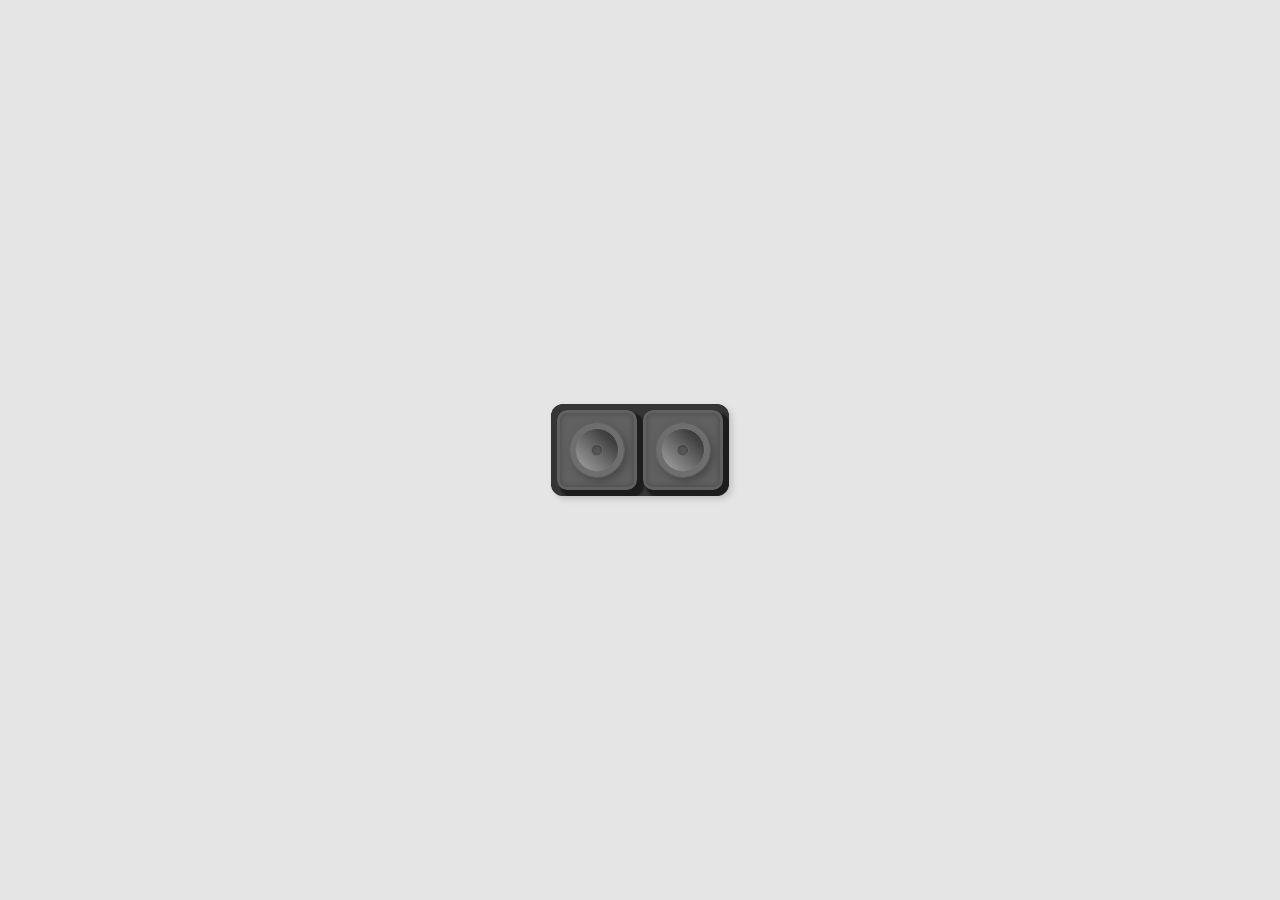
==== keypanel/index.html @ 22ee979f "first button styled" ====
<!DOCTYPE html>
<html lang="en">
<head>
    <meta charset="UTF-8">
    <meta http-equiv="X-UA-Compatible" content="IE=edge">
    <meta name="viewport" content="width=device-width, initial-scale=1.0">
    <title>Key Panel</title>

    <link rel="stylesheet" href="../keypanel/style.css">
</head>
<body>

    <main>

        <!-- https://medium.com/@wicar/skeuomorphism-in-interface-designs-1ac4574c22e1 -->

        <section>

            <form action="">
                <fieldset>
                    <input type="checkbox" name="power_btn" id="power_btn">
                    <label for="power_btn">
                        <div>
                            <span></span>
                        </div>
                    </label>
                </fieldset>
                <fieldset>
                    <input type="checkbox" name="power_btn" id="power_btn">
                    <label for="power_btn">
                        <div>
                            <span></span>
                        </div>
                    </label>
                </fieldset>
            </form>
        </section>
        
    </main>
    
</body>
</html>
---- keypanel/style.css ----
/* =============================================================================
  #RESET
============================================================================= */
/* http://meyerweb.com/eric/tools/css/reset/
   v2.0 | 20110126
   License: none (public domain)
*/
a,abbr,acronym,address,applet,article,aside,audio,b,big,blockquote,body,canvas,caption,center,cite,code,dd,del,details,dfn,div,dl,dt,em,embed,fieldset,figcaption,figure,footer,form,h1,h2,h3,h4,h5,h6,header,hgroup,html,i,iframe,img,ins,kbd,label,legend,li,mark,menu,nav,object,ol,output,p,pre,q,ruby,s,samp,section,small,span,strike,strong,sub,summary,sup,table,tbody,td,tfoot,th,thead,time,tr,tt,u,ul,var,video{margin:0;padding:0;border:0}article,aside,details,figcaption,figure,footer,header,hgroup,menu,nav,section{display:block}body{line-height:1}ol,ul{list-style:none}blockquote,q{quotes:none}blockquote:after,blockquote:before,q:after,q:before{content:'';content:none}table{border-collapse:collapse;border-spacing:0;margin:0 0 1em}


/* =============================================================================
  #TOOLS
============================================================================= */
html { -webkit-box-sizing: border-box; -moz-box-sizing: border-box; box-sizing: border-box; }
*, *:before, *:after { -webkit-box-sizing: inherit; -moz-box-sizing: inherit; box-sizing: inherit; }

/* =============================================================================
  #CSS VARIABLES
============================================================================= */
:root {

}

/* =============================================================================
  #GENERAL
============================================================================= */
* {
    font-family: inherit;
    line-height: inherit;
    color: inherit;
}

html {
    min-height: 100%;
    height: 100%;

    font-size: 16px;
    font-size: 62.5%;
}

body {
    position: relative;

    display: flex;
    align-items: center;
    justify-content: center;

    min-height: 100vh;
    min-height: -webkit-fill-available;

    /* font-family: var(--default-font);
    font-size: var(--mobile-font-size-px); font-size: var(--mobile-font-size-rem); */
    color: var(--text-color);
    line-height: 1.6;
  
    -webkit-font-smoothing: antialiased;
    -moz-osx-font-smoothing: grayscale;

    background: #e5e5e5;
}

/* =============================================================================
  #TYPOGRAPHY
============================================================================= */
h1, h2, h3, h4, h5, h6 {
  margin-top: 0;
  line-height: 1.1;
}

/* =============================================================================
  #MAIN
============================================================================= */
main {
  padding: 30px;
}

/* =============================================================================
  #PANEL
============================================================================= */
section {
  position: relative;
  display: inline-flex;
  box-shadow: 0px 0px 5px 0px rgb(0 0 0 / 25%) inset, 
              3px 3px 6px 0px rgb(195, 195, 195);

  border-radius: 12px;
  background-color: #353535;
  /* background-color: #d0d0d0; */
}

  form {
    display: flex;
    gap: 6px;

    padding: 6px;
    border-radius: 14px;
    overflow: hidden;

    background-color: #353535;
  }

  fieldset {
    position: relative;
    /* overflow: hidden; */

    width: 80px;
    height: 80px;

    padding: 10px;

    background-color: #616161;
    border-radius: 10px;

    box-shadow: 0px 0px 5px 1px rgb(73 73 73 / 79%) inset, 5px 5px 2px 2px rgb(29 29 29);
    border: 3px solid transparent;
    transform: scale(1);

    cursor: pointer;
    transition: all 250ms ease-in-out;
  }
  fieldset > * {
    cursor: pointer;
  }


  fieldset:has(+ fieldset):has(input:checked) {
    box-shadow: 0px 0px 5px 1px rgb(73 73 73 / 79%) inset, 0px 0px 6px 2px rgb(29 29 29), -5px 0px 3px 0px #545454 inset;
  }

    fieldset:has(input:checked) {
      transform: scale(0.96);
      box-shadow: 0px 0px 5px 1px rgb(73 73 73 / 79%) inset, 0px 0px 6px 2px rgb(29 29 29);
    }

    fieldset:has(input:checked )

    fieldset:has(input:focus) {
      border: 3px solid transparent;
    }

    /* only when tabbing */
    fieldset:has(input:focus-visible) {
      border: 3px solid #949494;
    }

    form input {
      opacity: 0;
      position: absolute;

      inset: 0;
      margin: 0;
    }

    label {
      width: 100%;
      height: 100%;

      display: flex;
      align-items: center;
      justify-content: center;

      border-radius: 50px;
      border: 5px solid #6e6e6e;

      outline: 1px solid #616161;

      box-shadow: 3px 4px 8px 0px rgba(58, 58, 58, 0.729);
    }

    label > div {
      width: 100%;
      height: 100%;

      border-radius: 50%;
      border: 1px solid #757575;

      padding: 35%;

      background: linear-gradient(45deg, rgb(170 170 170 / 94%), rgb(63 63 63) 80%);
    }

    
    input:checked + label span {
      border: 1px solid transparent;
      background-color: #01ff56;
      box-shadow: 0px 0px 5px 1px #01ff56,
      0px 1px 2px 1px transparent inset;
    }

    label span {
      display: block;

      width: 100%;
      height: 100%;

      border-radius: 50%;

      border: 1px solid #686868;
      background-color: #565656;
      box-shadow: 0px 0px 5px 1px transparent,
      0px 1px 2px 1px #474747 inset;

      transition: all 250ms ease-in-out;
      /* transition: background-color, box-shadow 150ms ease-in-out; */
    }
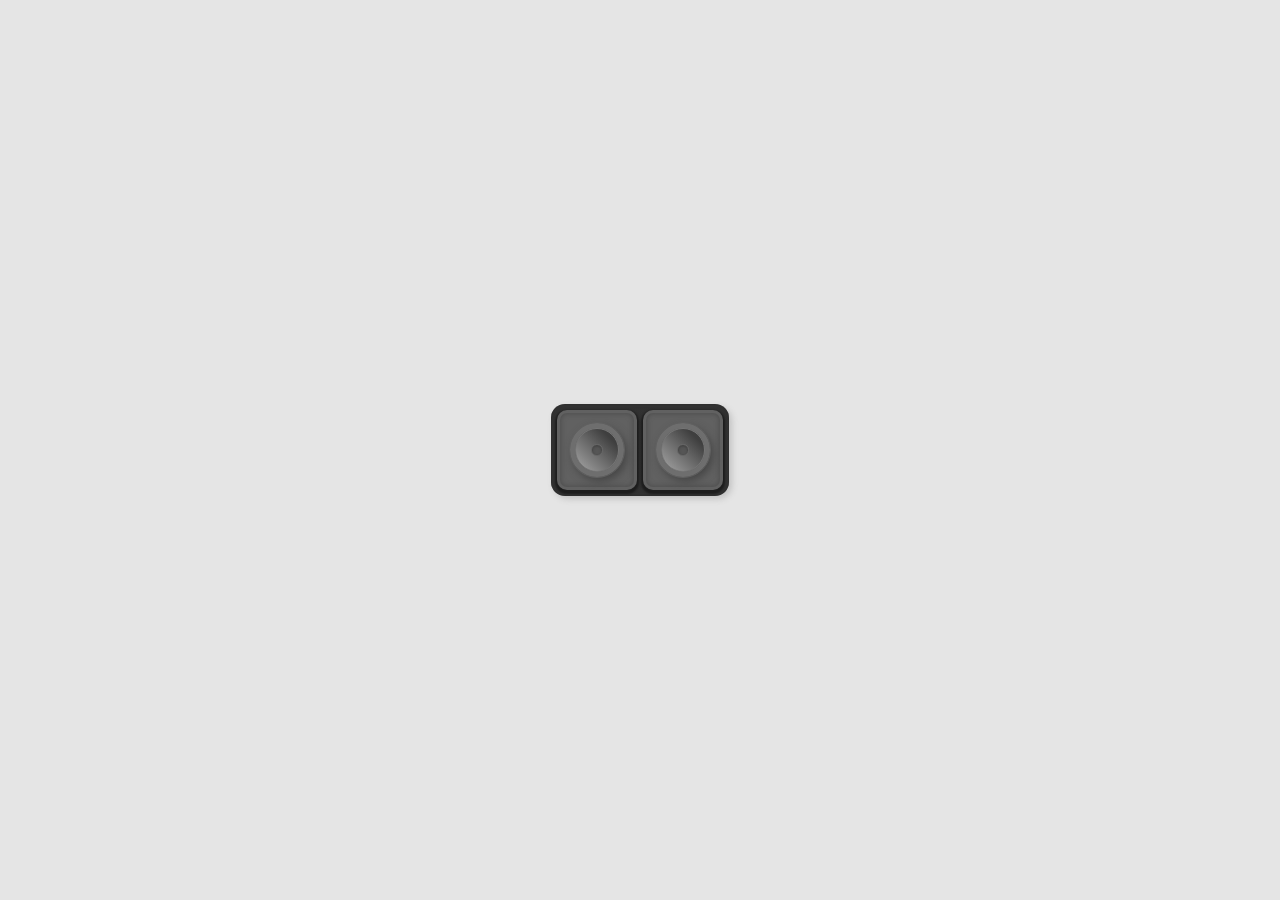
==== commit f5642bbb: "new structure and updated css" ====
--- a/keypanel/index.html
+++ b/keypanel/index.html
@@ -14,27 +14,32 @@
 
         <!-- https://medium.com/@wicar/skeuomorphism-in-interface-designs-1ac4574c22e1 -->
 
-        <section>
 
-            <form action="">
-                <fieldset>
-                    <input type="checkbox" name="power_btn" id="power_btn">
-                    <label for="power_btn">
+        <form action="">
+            
+            <fieldset>
+                <label>
+                    <input type="checkbox" name="power_btn">
+                    <div>
                         <div>
                             <span></span>
                         </div>
-                    </label>
-                </fieldset>
-                <fieldset>
-                    <input type="checkbox" name="power_btn" id="power_btn">
-                    <label for="power_btn">
+                    </div>
+                </label>
+                
+            </fieldset>
+            <fieldset>
+                <label>
+                    <input type="checkbox" name="power_btn-2">
+                    <div>
                         <div>
                             <span></span>
                         </div>
-                    </label>
-                </fieldset>
-            </form>
-        </section>
+                    </div>
+                </label>
+                
+            </fieldset>
+        </form>
         
     </main>
     
--- a/keypanel/style.css
+++ b/keypanel/style.css
@@ -77,73 +77,115 @@
 /* =============================================================================
   #PANEL
 ============================================================================= */
-section {
+/* Panel container */
+form {
   position: relative;
-  display: inline-flex;
+  display: flex;
+  gap: 6px;
+
+  padding: 6px;
+  border-radius: 14px;
+  overflow: hidden;
+
+  background-color: #353535;
+
   box-shadow: 0px 0px 5px 0px rgb(0 0 0 / 25%) inset, 
               3px 3px 6px 0px rgb(195, 195, 195);
 
-  border-radius: 12px;
-  background-color: #353535;
-  /* background-color: #d0d0d0; */
-}
-
-  form {
-    display: flex;
-    gap: 6px;
-
-    padding: 6px;
-    border-radius: 14px;
-    overflow: hidden;
-
-    background-color: #353535;
-  }
+  z-index: 50;
+}
 
   fieldset {
     position: relative;
-    /* overflow: hidden; */
-
     width: 80px;
     height: 80px;
+  }
+
+  /* Button wrapper */
+  fieldset > label,
+  section > label {
+    display: flex;
+    position: relative;
+    width: 100%;
+    height: 100%;
 
     padding: 10px;
 
     background-color: #616161;
     border-radius: 10px;
 
-    box-shadow: 0px 0px 5px 1px rgb(73 73 73 / 79%) inset, 5px 5px 2px 2px rgb(29 29 29);
+    box-shadow: 0px 0px 5px 1px rgb(73 73 73 / 79%) inset, 
+                0 2px 2px 2px rgb(29 29 29);
     border: 3px solid transparent;
     transform: scale(1);
 
     cursor: pointer;
     transition: all 250ms ease-in-out;
-  }
-  fieldset > * {
+    z-index: 300;
+  }
+
+  /* All children of button wrapper */
+  fieldset > *,
+  section > * {
     cursor: pointer;
   }
 
-
-  fieldset:has(+ fieldset):has(input:checked) {
-    box-shadow: 0px 0px 5px 1px rgb(73 73 73 / 79%) inset, 0px 0px 6px 2px rgb(29 29 29), -5px 0px 3px 0px #545454 inset;
-  }
-
-    fieldset:has(input:checked) {
+  fieldset::before {
+    content: '';
+    position: absolute;
+
+    pointer-events: none;
+
+    top: -3px;
+    bottom: -3px;
+
+    left: -20px;
+    right: -20px;
+
+    height: auto;
+
+    transform: scale(1);
+
+    /* background-color: red; */
+    background: linear-gradient(90deg, 
+                transparent 0%, rgb(47 47 47 / 60%) 20%,
+                rgb(47 47 47 / 60%) 80%, 
+                transparent 100%);
+
+    /* opacity: 0; */
+    transition: all 250ms ease-in-out;
+    z-index: 200;
+  }
+
+
+  fieldset:has(input:checked)::before {
+    opacity: 0%!important;
+  }
+
+    /* Button clicked */
+    fieldset:has(input:checked) > label,
+    section:has(input:checked) > label {
       transform: scale(0.96);
-      box-shadow: 0px 0px 5px 1px rgb(73 73 73 / 79%) inset, 0px 0px 6px 2px rgb(29 29 29);
-    }
-
-    fieldset:has(input:checked )
-
-    fieldset:has(input:focus) {
+      box-shadow: 0px 0px 5px 1px rgb(73 73 73 / 79%) inset, 
+                  0px 0px 6px 2px rgb(29 29 29);
+
+      z-index: 100;
+    }
+
+    /* Reset tabbing style */
+    fieldset:has(input:focus) > label,
+    section:has(input:focus) > label {
       border: 3px solid transparent;
     }
 
-    /* only when tabbing */
-    fieldset:has(input:focus-visible) {
+    /* Tabbing style */
+    fieldset:has(input:focus-visible) > label,
+    section:has(input:focus-visible) > label {
       border: 3px solid #949494;
     }
 
-    form input {
+    /* Hiding the actual input visually */
+    input {
       opacity: 0;
       position: absolute;
 
@@ -151,7 +193,9 @@
       margin: 0;
     }
 
-    label {
+    /* Clickable label: holds the circle */
+    /* Specific styling for checkbox */
+    input[type="checkbox"] + div {
       width: 100%;
       height: 100%;
 
@@ -167,7 +211,7 @@
       box-shadow: 3px 4px 8px 0px rgba(58, 58, 58, 0.729);
     }
 
-    label > div {
+    input[type="checkbox"] + div > div {
       width: 100%;
       height: 100%;
 
@@ -179,27 +223,25 @@
       background: linear-gradient(45deg, rgb(170 170 170 / 94%), rgb(63 63 63) 80%);
     }
 
-    
-    input:checked + label span {
+    input[type="checkbox"] + div > div span {
+      display: block;
+
+      width: 100%;
+      height: 100%;
+
+      border-radius: 50%;
+
+      border: 1px solid #686868;
+      background-color: #565656;
+      box-shadow: 0px 0px 5px 1px transparent,
+                  0px 1px 2px 1px #474747 inset;
+
+      transition: all 250ms ease-in-out;
+    }
+
+    input[type="checkbox"]:checked + div > div span {
       border: 1px solid transparent;
       background-color: #01ff56;
       box-shadow: 0px 0px 5px 1px #01ff56,
-      0px 1px 2px 1px transparent inset;
-    }
-
-    label span {
-      display: block;
-
-      width: 100%;
-      height: 100%;
-
-      border-radius: 50%;
-
-      border: 1px solid #686868;
-      background-color: #565656;
-      box-shadow: 0px 0px 5px 1px transparent,
-      0px 1px 2px 1px #474747 inset;
-
-      transition: all 250ms ease-in-out;
-      /* transition: background-color, box-shadow 150ms ease-in-out; */
+                  0px 1px 2px 1px transparent inset;
     }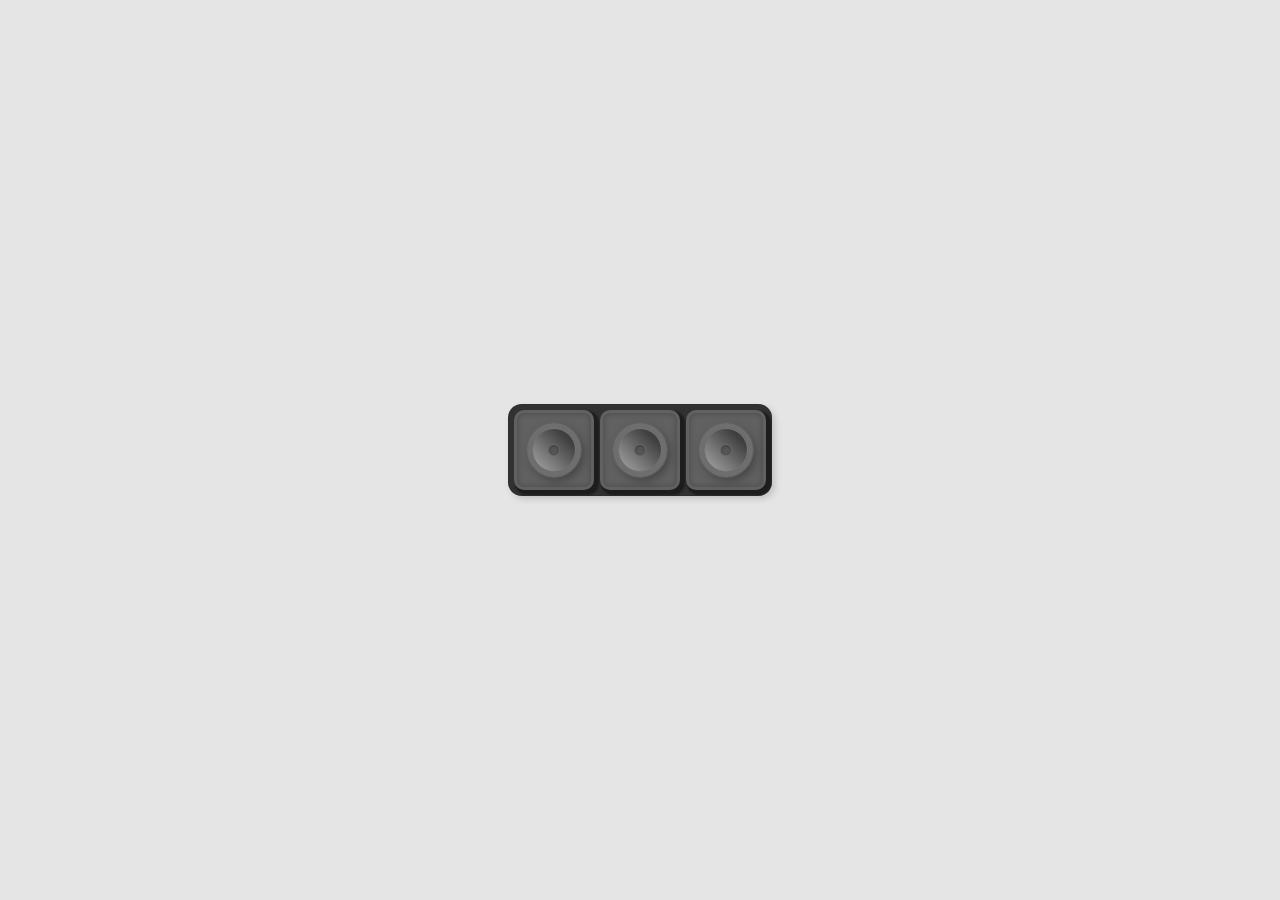
==== commit 7fc0d5cb: "LABEL SHADOWS WEEEEE" ====
--- a/keypanel/index.html
+++ b/keypanel/index.html
@@ -39,6 +39,17 @@
                 </label>
                 
             </fieldset>
+            <fieldset>
+                <label>
+                    <input type="checkbox" name="power_btn-3">
+                    <div>
+                        <div>
+                            <span></span>
+                        </div>
+                    </div>
+                </label>
+                
+            </fieldset>
         </form>
         
     </main>
--- a/keypanel/style.css
+++ b/keypanel/style.css
@@ -115,7 +115,7 @@
     border-radius: 10px;
 
     box-shadow: 0px 0px 5px 1px rgb(73 73 73 / 79%) inset, 
-                0 2px 2px 2px rgb(29 29 29);
+                3px 3px 2px 2px rgb(29 29 29);
     border: 3px solid transparent;
     transform: scale(1);
 
@@ -129,6 +129,12 @@
   section > * {
     cursor: pointer;
   }
+
+  /* fieldset::before,
+  fieldset::after {
+    content: "";
+    position: absolute;
+  } */
 
   fieldset::before {
     content: '';
@@ -152,24 +158,72 @@
                 rgb(47 47 47 / 60%) 80%, 
                 transparent 100%);
 
-    /* opacity: 0; */
-    transition: all 250ms ease-in-out;
+    opacity: 100%;
+    /* transition: all 250ms ease-in-out; */
     z-index: 200;
   }
 
-
-  fieldset:has(input:checked)::before {
-    opacity: 0%!important;
-  }
+  /* Define the keyframe animation */
+@keyframes hideShadow {
+  from { 
+    opacity: 100%; 
+  }
+  to { 
+    opacity: 0%;
+  }
+}
+
+@keyframes revealShadow {
+  from { 
+    opacity: 0%;
+  }
+  to { 
+    opacity: 100%; 
+  }
+}
+
+@keyframes decreaseZindex {
+  from { 
+    z-index: 200;
+  }
+  to { 
+    z-index: 100;
+  }
+}
+
+@keyframes increaseZindex {
+  from { 
+    z-index: 200;
+  }
+  to { 
+    z-index: 100;
+  }
+}
+
+/* Apply the keyframe animation when the checkbox is checked */
+fieldset:has(input:checked)::before {
+  animation: hideShadow 250ms forwards;
+  opacity: 0;
+}
+
+/* Pause or reset the animation when the checkbox is unchecked */
+fieldset:has(input:not(:checked))::before {
+  animation: revealShadow 250ms forwards;
+  opacity: 100%;
+}
+
 
     /* Button clicked */
     fieldset:has(input:checked) > label,
     section:has(input:checked) > label {
-      transform: scale(0.96);
+      transform: scale(0.97);
       box-shadow: 0px 0px 5px 1px rgb(73 73 73 / 79%) inset, 
                   0px 0px 6px 2px rgb(29 29 29);
-
-      z-index: 100;
+      /* z-index: 100; */
+    }
+
+    fieldset:has(input:checked) > label {
+        animation: decreaseZindex 250ms forwards 250ms;
     }
 
     /* Reset tabbing style */
@@ -196,6 +250,7 @@
     /* Clickable label: holds the circle */
     /* Specific styling for checkbox */
     input[type="checkbox"] + div {
+      position: relative;
       width: 100%;
       height: 100%;
 
@@ -209,6 +264,7 @@
       outline: 1px solid #616161;
 
       box-shadow: 3px 4px 8px 0px rgba(58, 58, 58, 0.729);
+      z-index: 400;
     }
 
     input[type="checkbox"] + div > div {
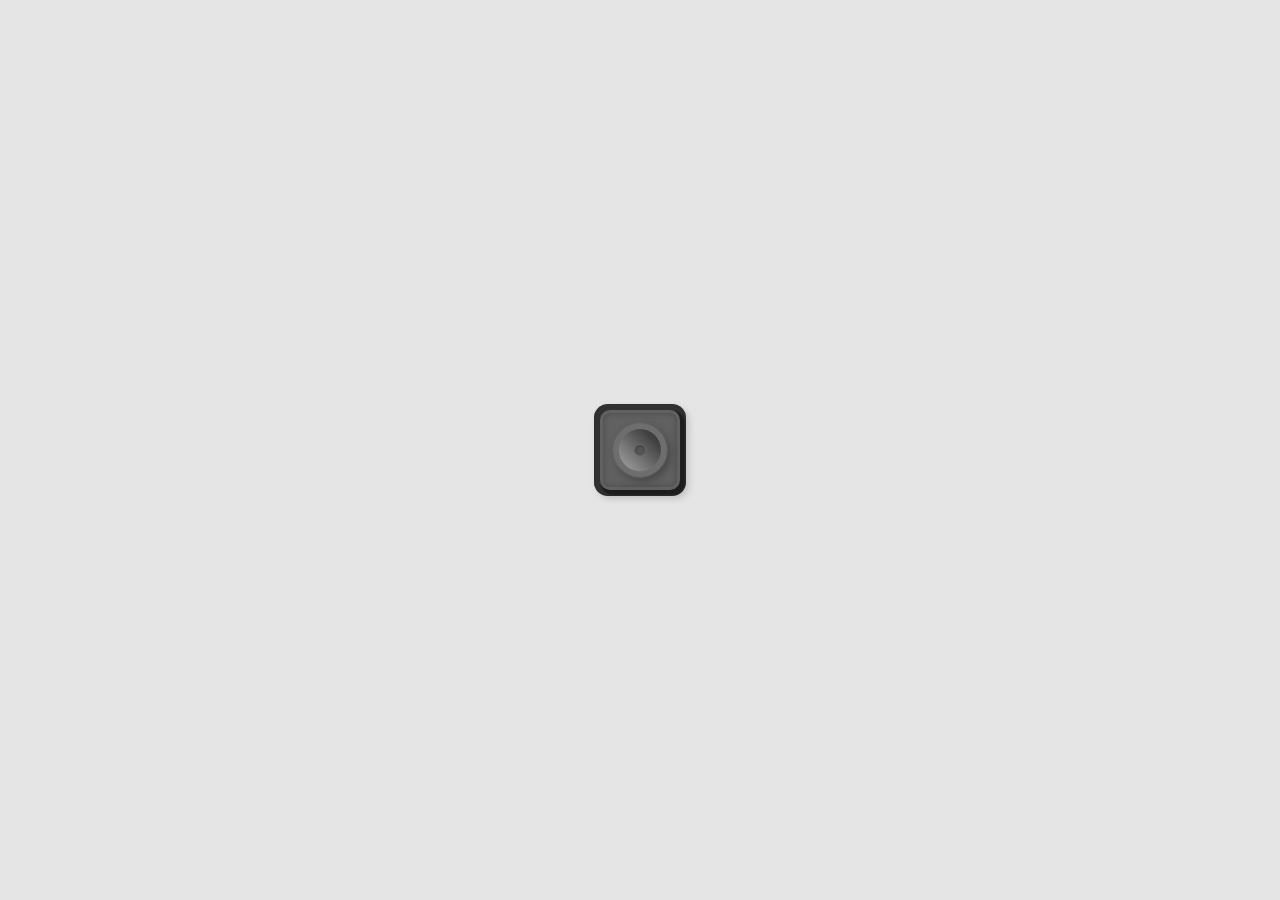
==== commit ec6849de: "new btn" ====
--- a/keypanel/index.html
+++ b/keypanel/index.html
@@ -19,40 +19,29 @@
             
             <fieldset>
                 <label>
-                    <input type="checkbox" name="power_btn">
+                    <input type="checkbox" name="power_btn" required>
                     <div>
                         <div>
                             <span></span>
                         </div>
                     </div>
                 </label>
-                
             </fieldset>
-            <fieldset>
-                <label>
-                    <input type="checkbox" name="power_btn-2">
+            
+            <fieldset data-type="knob">
+                <button type="button">
+                    <span></span>
+                    <span></span>
                     <div>
-                        <div>
-                            <span></span>
-                        </div>
+                        <span></span>
                     </div>
-                </label>
-                
+                </button>
             </fieldset>
-            <fieldset>
-                <label>
-                    <input type="checkbox" name="power_btn-3">
-                    <div>
-                        <div>
-                            <span></span>
-                        </div>
-                    </div>
-                </label>
-                
-            </fieldset>
+
         </form>
         
     </main>
     
 </body>
+
 </html>--- a/keypanel/style.css
+++ b/keypanel/style.css
@@ -102,8 +102,8 @@
   }
 
   /* Button wrapper */
-  fieldset > label,
-  section > label {
+  fieldset > *:first-of-type,
+  section > *:first-of-type {
     display: flex;
     position: relative;
     width: 100%;
@@ -124,18 +124,187 @@
     z-index: 300;
   }
 
+  fieldset[data-type="knob"] > button {
+    padding: 6px;
+    /* border: none; */
+  }
+
+  form:valid > fieldset:last-of-type {
+    animation: widthAnimation 600ms forwards;
+  }
+
+  form:not(valid) > fieldset:last-of-type {
+    animation: widthUndoAnimation 600ms forwards;
+    opacity: 100%;
+    width: 80px;
+  }
+
+  fieldset:last-of-type {
+    position: absolute;
+    opacity: 0;
+
+    width: 0;
+    transform: scale(.1);
+    transition: all 250ms ease-in-out;
+  }
+
+  @keyframes widthAnimation {
+    0% {
+      transform: scale(.1);
+    }
+
+    20% {
+      transform: scale(.12);
+    }
+
+    75% {
+      position: relative;
+      opacity: 100%;
+      width: 80px;
+      transform: scale(1.05);
+    }
+
+    100%{
+      position: relative;
+      opacity: 100%;
+      width: 80px;
+      transform: scale(1);
+    }
+  }
+
+  @keyframes widthUndoAnimation {
+    0% {
+      position: relative;
+      opacity: 100%;
+      width: 80px;
+      transform: scale(1);
+    }
+
+    20% {
+      position: relative;
+      opacity: 100%;
+      width: 80px;
+      transform: scale(1.05);
+    }
+
+    75% {
+      opacity: 0;
+      transform: scale(.12);
+    }
+
+    100%{
+      /* opacity: 0; */
+      width: 0;
+      /* position: absolute; */
+      transform: scale(.1);
+    }
+  }
+
+  /* fieldset > *:first-of-type:is(button):active > div {
+    animation: btnRotation 250ms forwards;
+  }
+
+  @keyframes btnRotation {
+    0% {
+      transform: rotate(0deg);
+    }
+    
+    100% {
+      transform: rotate(90deg);
+    }
+  } */
+
+    fieldset > *:first-of-type:is(button) > div {
+      position: relative;
+      display: flex;
+      background-color: #808080;
+
+      background: linear-gradient(345deg, #434343, #787878);
+
+      padding: 6px;
+      width: 100%;
+      height: 100%;
+
+      border-radius: 50%;
+      box-shadow: 2px 2px 2px 0px rgb(0 0 0 / 25%), 
+                  0px 0px 3px 1px rgb(0 0 0 / 50%) inset;
+
+      transition: transform 250ms ease-in-out;
+    }
+
+    fieldset > *:first-of-type:is(button) > span {
+      position: absolute;
+      
+      display: block;
+      top: 0;
+      left: 50%;
+      transform: translateX(-50%);
+      
+      width: 4px;
+      height: 100%;
+
+      border-radius: 10px;
+      
+      background-color: #414141;
+    }
+
+      fieldset > *:first-of-type:is(button) > span::before {
+        content: "";
+        position: absolute;
+
+        top: 0;
+        left: 50%;
+        transform: translateX(-50%) rotate(90deg);
+
+        border-radius: 10px;
+        width: 4px;
+        background-color: #414141;
+
+        height: 100%;
+      }
+
+      fieldset > *:first-of-type:is(button) > span:last-of-type {
+        transform: translateX(-50%) rotate(45deg);
+      }
+
+      fieldset > *:first-of-type:is(button) > div span {
+        width: 100%;
+        height: 100%;
+
+        background-color: #6e6e6e;
+        background: linear-gradient(#6e6e6e, #6e6e6e);
+
+        border-radius: 50%;
+
+        box-shadow: 0px 0px 4px 2px rgb(0 0 0 / 33%), 
+                    -1px -2px 2px 0px rgb(65 65 65 / 76%) inset;
+        /* border: 1px solid #555555; */
+      }
+
+        fieldset > *:first-of-type:is(button) > div span::before {
+          content: "";
+          position: absolute;
+
+          top: 12px;
+          left: 50%;
+
+          width: 14px;
+          height: 14px;
+
+          border-radius: 50%;
+
+          transform: translateX(-50%);
+          background-color: #848484;
+          box-shadow: 1px 1px 2px 0px rgb(0 0 0 / 43%) inset;
+          border: 1px solid #757575;
+        }
+
   /* All children of button wrapper */
   fieldset > *,
   section > * {
     cursor: pointer;
   }
 
-  /* fieldset::before,
-  fieldset::after {
-    content: "";
-    position: absolute;
-  } */
-
   fieldset::before {
     content: '';
     position: absolute;
@@ -152,53 +321,14 @@
 
     transform: scale(1);
 
-    /* background-color: red; */
     background: linear-gradient(90deg, 
                 transparent 0%, rgb(47 47 47 / 60%) 20%,
                 rgb(47 47 47 / 60%) 80%, 
                 transparent 100%);
 
     opacity: 100%;
-    /* transition: all 250ms ease-in-out; */
     z-index: 200;
   }
-
-  /* Define the keyframe animation */
-@keyframes hideShadow {
-  from { 
-    opacity: 100%; 
-  }
-  to { 
-    opacity: 0%;
-  }
-}
-
-@keyframes revealShadow {
-  from { 
-    opacity: 0%;
-  }
-  to { 
-    opacity: 100%; 
-  }
-}
-
-@keyframes decreaseZindex {
-  from { 
-    z-index: 200;
-  }
-  to { 
-    z-index: 100;
-  }
-}
-
-@keyframes increaseZindex {
-  from { 
-    z-index: 200;
-  }
-  to { 
-    z-index: 100;
-  }
-}
 
 /* Apply the keyframe animation when the checkbox is checked */
 fieldset:has(input:checked)::before {
@@ -211,7 +341,6 @@
   animation: revealShadow 250ms forwards;
   opacity: 100%;
 }
-
 
     /* Button clicked */
     fieldset:has(input:checked) > label,
@@ -219,11 +348,10 @@
       transform: scale(0.97);
       box-shadow: 0px 0px 5px 1px rgb(73 73 73 / 79%) inset, 
                   0px 0px 6px 2px rgb(29 29 29);
-      /* z-index: 100; */
     }
 
     fieldset:has(input:checked) > label {
-        animation: decreaseZindex 250ms forwards 250ms;
+      animation: decreaseZindex 250ms forwards 250ms;
     }
 
     /* Reset tabbing style */
@@ -239,7 +367,7 @@
     }
 
     /* Hiding the actual input visually */
-    input {
+    input[type="checkbox"] {
       opacity: 0;
       position: absolute;
 
@@ -300,4 +428,43 @@
       background-color: #01ff56;
       box-shadow: 0px 0px 5px 1px #01ff56,
                   0px 1px 2px 1px transparent inset;
-    }+    }
+
+
+
+  /* Define the keyframe animation */
+@keyframes hideShadow {
+  from { 
+    opacity: 100%; 
+  }
+  to { 
+    opacity: 0%;
+  }
+}
+
+@keyframes revealShadow {
+  from { 
+    opacity: 0%;
+  }
+  to { 
+    opacity: 100%; 
+  }
+}
+
+@keyframes decreaseZindex {
+  from { 
+    z-index: 200;
+  }
+  to { 
+    z-index: 100;
+  }
+}
+
+@keyframes increaseZindex {
+  from { 
+    z-index: 200;
+  }
+  to { 
+    z-index: 100;
+  }
+}
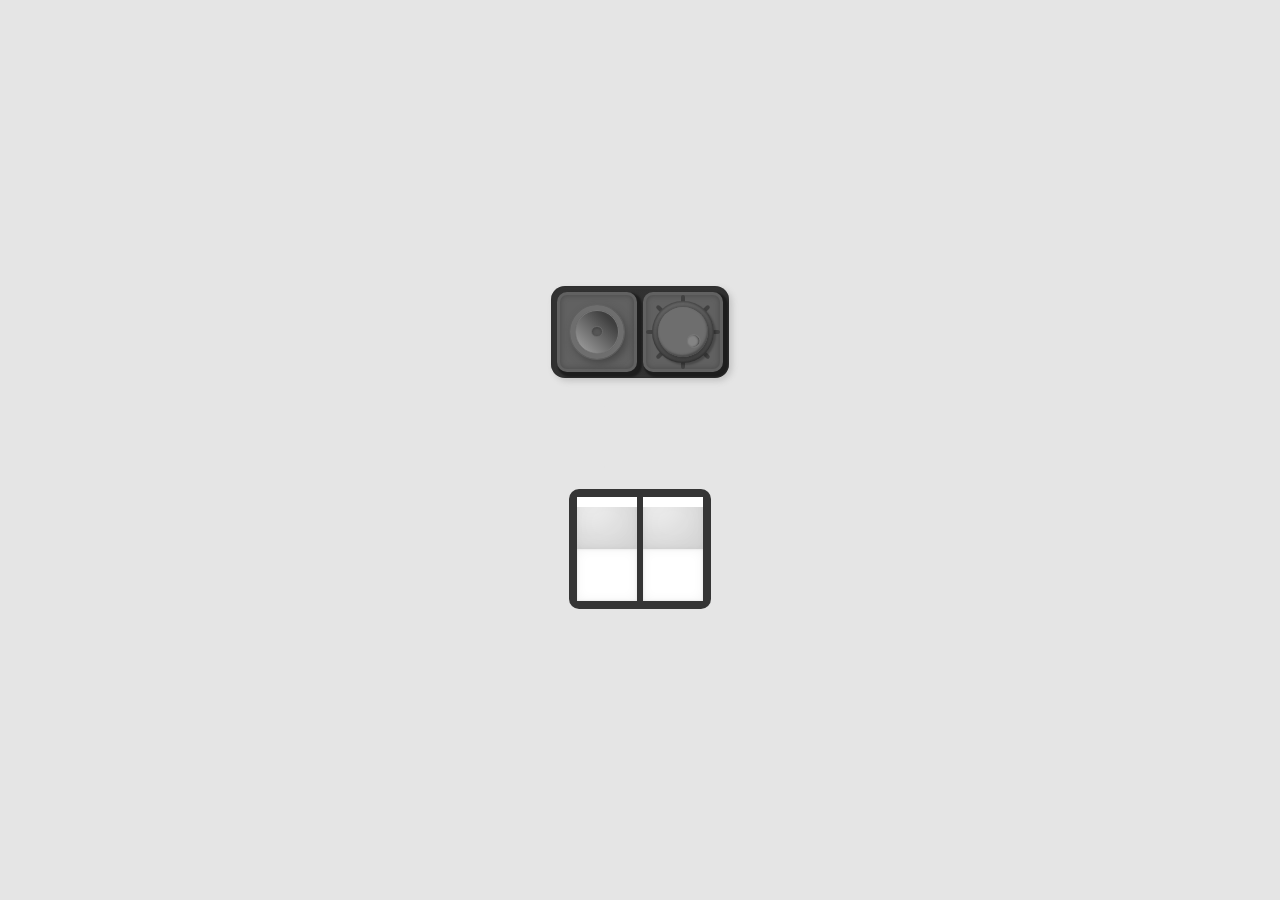
==== commit 9e786bc0: "new buttons and oled display" ====
--- a/keypanel/index.html
+++ b/keypanel/index.html
@@ -14,10 +14,9 @@
 
         <!-- https://medium.com/@wicar/skeuomorphism-in-interface-designs-1ac4574c22e1 -->
 
-
-        <form action="">
+        <form data-form="keypanel">
             
-            <fieldset>
+            <fieldset data-type="keywrap checkbox">
                 <label>
                     <input type="checkbox" name="power_btn" required>
                     <div>
@@ -28,16 +27,74 @@
                 </label>
             </fieldset>
             
-            <fieldset data-type="knob">
-                <button type="button">
+            <fieldset data-type="keywrap knob">
+                <label>
+                    <input type="checkbox" name="resize_btn">
+
                     <span></span>
                     <span></span>
                     <div>
-                        <span></span>
+                        <span>
+                            <span></span>
+                        </span>
                     </div>
-                </button>
+                </label>
             </fieldset>
 
+        </form>
+
+        <form data-form="container">
+            <section data-type="display">
+                <div>
+                    <span></span>
+                    <img src="./assets/bongo-cat.gif" alt="">
+                </div>
+            </section>
+
+            <section data-form="switch">
+                <fieldset data-type="switch">
+                    <label>
+                        <input type="checkbox" name="activate_btn">
+
+                        <div data-type="switch">
+                            <div>
+                                <div></div>
+                            </div>
+                            <div>
+                                <div></div>
+                            </div>
+                        </div>
+                    </label>
+                </fieldset>
+                
+                <fieldset data-type="switch">
+                    <label>
+                        <input type="checkbox" name="color_btn">
+
+                        <div data-type="switch">
+                            <div>
+                                <div></div>
+                            </div>
+                            <div>
+                                <div></div>
+                            </div>
+                        </div>
+                    </label>
+                </fieldset>
+            </section>
+
+            <!-- <section data-form="keypanel">
+                <fieldset data-type="keywrap flip">
+                    <label>
+                        <input type="checkbox" name="activate_btn" required>
+                        <div>
+                            <div>
+                                <span></span>
+                            </div>
+                        </div>
+                    </label>
+                </fieldset>
+            </section> -->
         </form>
         
     </main>
--- a/keypanel/style.css
+++ b/keypanel/style.css
@@ -72,38 +72,63 @@
 ============================================================================= */
 main {
   padding: 30px;
-}
-
-/* =============================================================================
-  #PANEL
-============================================================================= */
-/* Panel container */
-form {
+
+  display: flex;
+  flex-direction: column;
+  align-items: center;
+}
+
+/* =============================================================================
+  #FORM
+============================================================================= */
+form, [data-form*="keypanel"] {
   position: relative;
   display: flex;
   gap: 6px;
 
   padding: 6px;
   border-radius: 14px;
-  overflow: hidden;
-
-  background-color: #353535;
-
-  box-shadow: 0px 0px 5px 0px rgb(0 0 0 / 25%) inset, 
-              3px 3px 6px 0px rgb(195, 195, 195);
+
+  width: min-content;
 
   z-index: 50;
 }
 
-  fieldset {
+  [data-form*="keypanel"] {
+    overflow: hidden;
+
+    background-color: #353535;
+    box-shadow: 0px 0px 5px 0px rgb(0 0 0 / 25%) inset, 
+                3px 3px 6px 0px rgb(195, 195, 195);
+  }
+
+  [data-form="container"] {
+    flex-direction: column;
+    align-items: center;
+
+    gap: 16px;
+  }
+
+form + form, [data-form*="keypanel"] + [data-form*="keypanel"] {
+  margin-top: 16px;
+}
+
+form > * {
+  border-radius: 10px;
+}
+
+/* =============================================================================
+  #FORM KEYS
+============================================================================= */
+  /* Has 'keywrap' somewhere in data attr */
+  [data-type*="keywrap"] {
     position: relative;
     width: 80px;
     height: 80px;
   }
 
   /* Button wrapper */
-  fieldset > *:first-of-type,
-  section > *:first-of-type {
+  [data-type*="keywrap"] > *:first-of-type {
     display: flex;
     position: relative;
     width: 100%;
@@ -124,347 +149,632 @@
     z-index: 300;
   }
 
-  fieldset[data-type="knob"] > button {
+  /* #KEYWRAP STYLING */
+  /* All children of button wrapper */
+  [data-type*="keywrap"] > * {
+    cursor: pointer;
+  }
+
+  [data-type*="keywrap"]::before {
+    content: '';
+    position: absolute;
+
+    pointer-events: none;
+
+    top: -3px;
+    bottom: -3px;
+
+    left: -20px;
+    right: -20px;
+
+    height: auto;
+
+    transform: scale(1);
+
+    background: linear-gradient(90deg, 
+                transparent 0%, rgb(47 47 47 / 60%) 20%,
+                rgb(47 47 47 / 60%) 80%, 
+                transparent 100%);
+
+    opacity: 100%;
+    z-index: 200;
+  }
+
+  /* Reset tabbing style */
+  [data-type*="keywrap"]:has(input:focus) > label {
+    border: 3px solid transparent;
+  }
+
+  /* Tabbing style */
+  [data-type*="keywrap"]:has(input:focus-visible) > label {
+    border: 3px solid #949494;
+  }
+
+  /* #KNOB STYLING */
+  [data-type="keywrap knob"] > *:first-of-type {
     padding: 6px;
-    /* border: none; */
-  }
-
-  form:valid > fieldset:last-of-type {
-    animation: widthAnimation 600ms forwards;
-  }
-
-  form:not(valid) > fieldset:last-of-type {
-    animation: widthUndoAnimation 600ms forwards;
+  }
+
+  [data-type="keywrap knob"] {
+    position: absolute;
+    opacity: 0;
+
+    width: 0;
+  }
+
+  /* CHECK USER-VALID */
+  form:valid > [data-type="keywrap knob"] {
+    position: relative;
+    width: 80px;
+    opacity: 100%;
+
+    animation: widthAnimation 400ms forwards;
+  }
+
+  form:valid > [data-type="keywrap knob"] > label {
+    transform: scale(.1);
+    animation: scaleAnimation 450ms forwards;
+  }
+
+  form:not(:valid) > [data-type="keywrap knob"] {
+    position: relative;
     opacity: 100%;
     width: 80px;
-  }
-
-  fieldset:last-of-type {
+
+    animation: widthUndoAnimation 500ms forwards 250ms;
+  }
+
+  form:not(:valid) > [data-type="keywrap knob"] > label {
+    animation: scaleUndoAnimation 450ms forwards;
+    transform: scale(1);
+  }
+  
+  [data-type="keywrap knob"] > label {
+    transform: scale(.1);
+  }
+
+    [data-type*="knob"] > *:first-of-type > div {
+      position: relative;
+      display: flex;
+      background-color: #808080;
+
+      background: linear-gradient(345deg, #434343, #787878);
+
+      padding: 6px;
+      width: 100%;
+      height: 100%;
+
+      border-radius: 50%;
+      box-shadow: 2px 2px 2px 0px rgb(0 0 0 / 25%), 
+                  0px 0px 3px 1px rgb(0 0 0 / 50%) inset;
+
+      transition: transform 250ms ease-in-out;
+    }
+
+    [data-type*="knob"] > *:first-of-type > span {
+      position: absolute;
+      
+      display: block;
+      top: 0;
+      left: 50%;
+      transform: translateX(-50%);
+      
+      width: 4px;
+      height: 100%;
+
+      border-radius: 10px;
+      
+      background-color: #414141;
+    }
+
+      [data-type*="knob"] > *:first-of-type > span::before {
+        content: "";
+        position: absolute;
+
+        top: 0;
+        left: 50%;
+        transform: translateX(-50%) rotate(90deg);
+
+        border-radius: 10px;
+        width: 4px;
+        background-color: #414141;
+
+        height: 100%;
+      }
+
+      [data-type*="knob"] > *:first-of-type > span:last-of-type {
+        transform: translateX(-50%) rotate(45deg);
+      }
+
+
+      [data-type*="knob"] > *:first-of-type > div > span {
+        width: 100%;
+        height: 100%;
+
+        background-color: #6e6e6e;
+        background: linear-gradient(#6e6e6e, #6e6e6e);
+
+        border-radius: 50%;
+
+        box-shadow: 0px 0px 4px 2px rgb(0 0 0 / 33%), 
+                    -1px -2px 2px 0px rgb(65 65 65 / 76%) inset;
+        /* border: 1px solid #555555; */
+      }
+
+      [data-type*="knob"] > *:first-of-type > div > span > span {
+        display: flex;
+        width: 100%;
+        height: 100%;
+
+        padding-top: 4px;
+
+        justify-content: center;
+        transition: all 250ms ease-in-out;
+      }
+
+        [data-type*="knob"] > *:first-of-type > div > span > span::before {
+          display: block;
+          content: "";
+          position: relative;
+
+          width: 14px;
+          height: 14px;
+
+          border-radius: 50%;
+
+          background-color: #848484;
+          box-shadow: 1px 1px 2px 0px rgb(0 0 0 / 43%) inset;
+          border: 1px solid #757575;
+        }
+
+        [data-type*="knob"] input:checked ~ div > span > span {
+          transform: rotate(0deg);
+          animation: btnRotation 1.5s forwards;
+        }
+
+        [data-type*="knob"] input:not(:checked) ~ div > span > span {
+          transform: rotate(130deg);
+          animation: btnRotationReverse 1.5s forwards reverse;
+        }
+
+        @keyframes btnRotation {
+          0% { transform: rotate(0deg); }
+          20% { transform: rotate(40deg); }
+          25% { transform: rotate(42deg); }
+          30% { transform: rotate(40deg); }
+          50% { transform: rotate(90deg); }
+          55% { transform: rotate(92deg); }
+          60% { transform: rotate(90deg); }
+          80% { transform: rotate(130deg); }
+          85% { transform: rotate(132deg); }
+          100% { transform: rotate(130deg); }
+        }
+
+        @keyframes btnRotationReverse {
+          0% { transform: rotate(0deg); }
+          20% { transform: rotate(40deg); }
+          25% { transform: rotate(42deg); }
+          30% { transform: rotate(40deg); }
+          50% { transform: rotate(90deg); }
+          55% { transform: rotate(92deg); }
+          60% { transform: rotate(90deg); }
+          80% { transform: rotate(130deg); }
+          85% { transform: rotate(132deg); }
+          100% { transform: rotate(130deg); }
+        }
+
+
+  /* #CHECKBOX STYLING */
+/* Apply the keyframe animation when the checkbox is checked */
+[data-type*="checkbox"]:has(input:checked)::before {
+  animation: hideShadow 250ms forwards;
+  opacity: 0;
+}
+
+/* Pause or reset the animation when the checkbox is unchecked */
+[data-type*="checkbox"]:has(input:not(:checked))::before {
+  animation: revealShadow 250ms forwards;
+  opacity: 100%;
+}
+
+    /* Button clicked */
+    [data-type*="checkbox"]:has(input:checked) > label {
+      transform: scale(0.97);
+      box-shadow: 0px 0px 5px 1px rgb(73 73 73 / 79%) inset, 
+                  0px 0px 6px 2px rgb(29 29 29);
+    }
+
+    [data-type*="checkbox"]:has(input:checked) > label {
+      animation: decreaseZindex 250ms forwards 250ms;
+    }
+
+    /* Hiding the actual input visually */
+    input[type="checkbox"] {
+      opacity: 0;
+      position: absolute;
+
+      inset: 0;
+      margin: 0;
+    }
+
+    /* Clickable label: holds the circle */
+    /* Specific styling for checkbox */
+    [data-type="keywrap checkbox"] input[type="checkbox"] + div {
+      position: relative;
+      width: 100%;
+      height: 100%;
+
+      display: flex;
+      align-items: center;
+      justify-content: center;
+
+      border-radius: 50px;
+      border: 5px solid #6e6e6e;
+
+      outline: 1px solid #616161;
+
+      box-shadow: 3px 4px 8px 0px rgba(58, 58, 58, 0.729);
+      z-index: 400;
+    }
+
+    [data-type="keywrap checkbox"] input[type="checkbox"] + div > div {
+      width: 100%;
+      height: 100%;
+
+      border-radius: 50%;
+      border: 1px solid #757575;
+
+      padding: 35%;
+
+      background: linear-gradient(45deg, rgb(170 170 170 / 94%), rgb(63 63 63) 80%);
+    }
+
+    [data-type="keywrap checkbox"] input[type="checkbox"] + div > div span {
+      display: block;
+
+      width: 100%;
+      height: 100%;
+
+      border-radius: 50%;
+
+      border: 1px solid #686868;
+      background-color: #565656;
+      box-shadow: 0px 0px 5px 1px transparent,
+                  0px 1px 2px 1px #474747 inset;
+
+      transition: all 250ms ease-in-out;
+    }
+
+    [data-type="keywrap checkbox"] input[type="checkbox"]:checked + div > div span {
+      border: 1px solid transparent;
+      background-color: #01ff56;
+      box-shadow: 0px 0px 5px 1px #01ff56,
+                  0px 1px 2px 1px transparent inset;
+    }
+
+/* =============================================================================
+  #DISPLAY
+============================================================================= */
+[data-type="display"] {
+  display: flex;
+
+  /* width: 172px; */
+  width: 73px;
+  height: 73px;
+
+  padding: 0px;
+
+  background: #e5e5e5;
+  box-shadow: inset 8px 8px 15px rgb(179 179 179 / 65%), 
+              inset -8px -8px 15px rgb(255 255 255 / 80%);
+  
+  transition: all 450ms ease-in-out;
+}
+
+  [data-type="display"] > div {
+    position: relative;
+
+    width: 100%;
+    height: 100%;
+
+    overflow: hidden;
+
+    /* background-color: #353535; */
+    border-radius: 7px;
+  }
+    [data-type="display"] img {
+      opacity: 0;
+      width: 100%;
+      height: 100%;
+    }
+
+    [data-type="display"] span {
+      content: "";
+      position: absolute;
+
+      inset: 0;
+      padding: 8px;
+
+      
+      width: 100%;
+      height: 100%;
+      
+      background-color: #e5e5e5;
+      /* background-color: blue; */
+      /* mix-blend-mode: lighten; */
+    }
+
+  form[data-form*="keypanel"]:valid + form[data-form="container"] > [data-type="display"] {
+    padding: 8px;
+  }
+
+  form[data-form*="keypanel"]:has([data-type*="knob"] input:checked) + form[data-form="container"] > [data-type="display"] {
+    animation: displayWidthAnimation 1.5s forwards;
+  }
+
+  form[data-form*="keypanel"]:has([data-type*="knob"] input:not(:checked)) + form[data-form="container"] > [data-type="display"] {
+    animation: displayUndoWidthAnimation 1.5s forwards reverse;
+  }
+
+    @keyframes displayWidthAnimation {
+      0% {    width: 73px; }
+      25% {   width: 95px; }
+      50% {   width: 130px; }
+      100% {  width: 172px; }
+    }
+    @keyframes displayUndoWidthAnimation {
+      0% {    width: 73px; }
+      25% {   width: 95px; }
+      50% {   width: 130px; }
+      100% {  width: 172px; }
+    }
+  
+  [data-form="container"] > [data-form*="keypanel"] {
+    opacity: 0;
+    transform: scale(.1);
+  }
+
+form[data-form*="keypanel"]:has([data-type="keywrap checkbox"] input:checked):has([data-type*="knob"] input:checked) + form[data-form="container"] > [data-form*="keypanel"] {
+  animation: widthAnimation2 400ms forwards 1.5s;
+}
+
+form[data-form*="keypanel"]:has([data-type*="knob"] input:not(:checked)) + form[data-form="container"] > [data-form*="keypanel"],
+form[data-form*="keypanel"]:has([data-type="keywrap checkbox"] input:not(:checked)) + form[data-form="container"] > [data-form*="keypanel"] {
+  animation: widthAnimation2Undo 400ms forwards reverse 1.5s;
+}
+
+@keyframes widthAnimation2 {
+  0% {
+    width: 0px;
+  }
+
+  100%{
+    opacity: 100%;
+    width: calc(80px + 12px);
+  }
+}
+@keyframes widthAnimation2Undo {
+  0% {
+    width: 0px;
+  }
+
+  100%{
+    opacity: 100%;
+    width: calc(80px + 12px);
+  }
+}
+
+form[data-form*="keypanel"]:has([data-type="keywrap checkbox"] input:checked):has([data-type*="knob"] input:checked) + form[data-form="container"] > [data-form*="keypanel"] {
+  animation: scaleAnimation 450ms forwards 1.5s, revealShadow 450ms forwards 1.5s;
+}
+
+form[data-form*="keypanel"]:has([data-type*="knob"] input:not(:checked)) + form[data-form="container"] > [data-form*="keypanel"],
+form[data-form*="keypanel"]:has([data-type="keywrap checkbox"] input:not(:checked)) + form[data-form="container"] > [data-form*="keypanel"] {
+  animation: scaleUndoAnimation 450ms forwards, hideShadow 450ms forwards;
+}
+/* =============================================================================
+  #TOGGLE
+============================================================================= */
+[data-form="switch"] {
+  width: min-content;
+    height: 120px;
+    display: flex;
+    padding: 8px;
+    background-color: #353535;
+    gap: 6px;
+}
+
+
+[data-type="switch"] {
+  position: relative;
+  height: 100%;
+  width: 100%;
+  background-color: #fff;
+  border-radius: inherit;
+  cursor: pointer;
+  min-width: 60px;
+}
+
+  [data-type="switch"] > div:first-of-type {
     position: absolute;
-    opacity: 0;
-
-    width: 0;
-    transform: scale(.1);
-    transition: all 250ms ease-in-out;
-  }
-
-  @keyframes widthAnimation {
-    0% {
-      transform: scale(.1);
-    }
-
-    20% {
-      transform: scale(.12);
-    }
-
-    75% {
-      position: relative;
-      opacity: 100%;
-      width: 80px;
-      transform: scale(1.05);
-    }
-
-    100%{
-      position: relative;
-      opacity: 100%;
-      width: 80px;
-      transform: scale(1);
-    }
-  }
+    left: 0;
+    top: 0;
+    
+    height: 50%;
+    width: 100%;
+    
+    background-color: #efefef;
+    box-shadow: inset 0 0 6px rgb(0 0 0 / 5%), inset 0 0 24px rgb(0 0 0 / 3%), inset -16px -16px 36px rgb(0 0 0 / 10%);
+    
+    transition: background 0.25s ease, box-shadow 0.25s ease;
+    z-index: 2;
+  }
+
+    [data-type="switch"] > div:first-of-type > div {
+      height: 10px;
+      
+      background-color: #fff;
+      transition: height 0.25s ease;
+    }
+
+  [data-type="switch"] > div:last-of-type {
+    position: absolute;
+    left: 0;
+    top: 50%;
+    
+    height: 50%;
+    width: 100%;
+    
+    background-color: #fff;
+    box-shadow: inset 0 0 3px rgb(0 0 0 / 10%), inset 0 0 12px rgb(0 0 0 / 5%);
+    
+    transition: background 0.25s ease, box-shadow 0.25s ease;
+    z-index: 2;
+  }
+
+    [data-type="switch"] > div:last-of-type > div  {
+      position: absolute;
+      bottom: 0;
+      
+      height: 0px;
+      width: 100%;
+      
+      background-color: #fff;
+      box-shadow: inset 0 0 3px rgb(0 0 0 / 10%), inset 0 0 12px rgb(0 0 0 / 5%);
+      
+      transition: height 0.25s ease;
+    }
+
+  input:checked ~ [data-type="switch"] > div:last-of-type {
+      background-color: #efefef;
+      box-shadow: inset 0 0 6px rgb(0 0 0 / 5%), inset 0 0 24px rgb(0 0 0 / 3%), inset -16px -16px 36px rgb(0 0 0 / 10%);
+    }
+
+    input:checked ~ [data-type="switch"] > div:last-of-type > div {
+      height: 10px;
+    }
+
+    input:checked ~ [data-type="switch"] > div:first-of-type {
+      box-shadow: inset 0 0 3px rgb(0 0 0 / 10%), inset 0 0 12px rgb(0 0 0 / 5%);
+      background-color: #fff;
+    }
+
+    input:checked ~ [data-type="switch"] > div:first-of-type > div {
+      height: 0px;
+    }
+
+
+/* =============================================================================
+  #ANIMATIONS
+============================================================================= */
+/* Define the keyframe animation */
+@keyframes hideShadow {
+  from { 
+    opacity: 100%; 
+  }
+  to { 
+    opacity: 0%;
+  }
+}
+
+@keyframes revealShadow {
+  from { 
+    opacity: 0%;
+  }
+  to { 
+    opacity: 100%; 
+  }
+}
+
+@keyframes decreaseZindex {
+  from { 
+    z-index: 200;
+  }
+  to { 
+    z-index: 100;
+  }
+}
+
+@keyframes increaseZindex {
+  from { 
+    z-index: 200;
+  }
+  to { 
+    z-index: 100;
+  }
+}
+
+@keyframes widthAnimation {
+  0% {
+    position: absolute;
+    width: 0px;
+  }
+
+  75% {
+    position: relative;
+    z-index: 300;
+  }
+
+  100%{
+    position: relative;
+    opacity: 100%;
+    width: 80px;
+    z-index: 300;
+  }
+}
 
   @keyframes widthUndoAnimation {
     0% {
       position: relative;
       opacity: 100%;
       width: 80px;
+    }
+
+    75% {
+      position: absolute;
+      opacity: 0;
+      width: 0px;
+    }
+
+    100%{
+      position: absolute;
+      opacity: 0;
+      width: 0;
+    }
+  }
+
+  @keyframes scaleAnimation {
+    0% {
+      transform: scale(.1);
+    }
+
+    20% {
+      transform: scale(.12);
+    }
+
+    75% {
+      transform: scale(1.05);
+    }
+
+    100%{
       transform: scale(1);
     }
+  }
+  
+  @keyframes scaleUndoAnimation {
+    0% {
+      transform: scale(1);
+    }
 
     20% {
-      position: relative;
-      opacity: 100%;
-      width: 80px;
       transform: scale(1.05);
     }
 
     75% {
-      opacity: 0;
       transform: scale(.12);
     }
 
     100%{
-      /* opacity: 0; */
-      width: 0;
-      /* position: absolute; */
       transform: scale(.1);
     }
-  }
-
-  /* fieldset > *:first-of-type:is(button):active > div {
-    animation: btnRotation 250ms forwards;
-  }
-
-  @keyframes btnRotation {
-    0% {
-      transform: rotate(0deg);
-    }
-    
-    100% {
-      transform: rotate(90deg);
-    }
-  } */
-
-    fieldset > *:first-of-type:is(button) > div {
-      position: relative;
-      display: flex;
-      background-color: #808080;
-
-      background: linear-gradient(345deg, #434343, #787878);
-
-      padding: 6px;
-      width: 100%;
-      height: 100%;
-
-      border-radius: 50%;
-      box-shadow: 2px 2px 2px 0px rgb(0 0 0 / 25%), 
-                  0px 0px 3px 1px rgb(0 0 0 / 50%) inset;
-
-      transition: transform 250ms ease-in-out;
-    }
-
-    fieldset > *:first-of-type:is(button) > span {
-      position: absolute;
-      
-      display: block;
-      top: 0;
-      left: 50%;
-      transform: translateX(-50%);
-      
-      width: 4px;
-      height: 100%;
-
-      border-radius: 10px;
-      
-      background-color: #414141;
-    }
-
-      fieldset > *:first-of-type:is(button) > span::before {
-        content: "";
-        position: absolute;
-
-        top: 0;
-        left: 50%;
-        transform: translateX(-50%) rotate(90deg);
-
-        border-radius: 10px;
-        width: 4px;
-        background-color: #414141;
-
-        height: 100%;
-      }
-
-      fieldset > *:first-of-type:is(button) > span:last-of-type {
-        transform: translateX(-50%) rotate(45deg);
-      }
-
-      fieldset > *:first-of-type:is(button) > div span {
-        width: 100%;
-        height: 100%;
-
-        background-color: #6e6e6e;
-        background: linear-gradient(#6e6e6e, #6e6e6e);
-
-        border-radius: 50%;
-
-        box-shadow: 0px 0px 4px 2px rgb(0 0 0 / 33%), 
-                    -1px -2px 2px 0px rgb(65 65 65 / 76%) inset;
-        /* border: 1px solid #555555; */
-      }
-
-        fieldset > *:first-of-type:is(button) > div span::before {
-          content: "";
-          position: absolute;
-
-          top: 12px;
-          left: 50%;
-
-          width: 14px;
-          height: 14px;
-
-          border-radius: 50%;
-
-          transform: translateX(-50%);
-          background-color: #848484;
-          box-shadow: 1px 1px 2px 0px rgb(0 0 0 / 43%) inset;
-          border: 1px solid #757575;
-        }
-
-  /* All children of button wrapper */
-  fieldset > *,
-  section > * {
-    cursor: pointer;
-  }
-
-  fieldset::before {
-    content: '';
-    position: absolute;
-
-    pointer-events: none;
-
-    top: -3px;
-    bottom: -3px;
-
-    left: -20px;
-    right: -20px;
-
-    height: auto;
-
-    transform: scale(1);
-
-    background: linear-gradient(90deg, 
-                transparent 0%, rgb(47 47 47 / 60%) 20%,
-                rgb(47 47 47 / 60%) 80%, 
-                transparent 100%);
-
-    opacity: 100%;
-    z-index: 200;
-  }
-
-/* Apply the keyframe animation when the checkbox is checked */
-fieldset:has(input:checked)::before {
-  animation: hideShadow 250ms forwards;
-  opacity: 0;
-}
-
-/* Pause or reset the animation when the checkbox is unchecked */
-fieldset:has(input:not(:checked))::before {
-  animation: revealShadow 250ms forwards;
-  opacity: 100%;
-}
-
-    /* Button clicked */
-    fieldset:has(input:checked) > label,
-    section:has(input:checked) > label {
-      transform: scale(0.97);
-      box-shadow: 0px 0px 5px 1px rgb(73 73 73 / 79%) inset, 
-                  0px 0px 6px 2px rgb(29 29 29);
-    }
-
-    fieldset:has(input:checked) > label {
-      animation: decreaseZindex 250ms forwards 250ms;
-    }
-
-    /* Reset tabbing style */
-    fieldset:has(input:focus) > label,
-    section:has(input:focus) > label {
-      border: 3px solid transparent;
-    }
-
-    /* Tabbing style */
-    fieldset:has(input:focus-visible) > label,
-    section:has(input:focus-visible) > label {
-      border: 3px solid #949494;
-    }
-
-    /* Hiding the actual input visually */
-    input[type="checkbox"] {
-      opacity: 0;
-      position: absolute;
-
-      inset: 0;
-      margin: 0;
-    }
-
-    /* Clickable label: holds the circle */
-    /* Specific styling for checkbox */
-    input[type="checkbox"] + div {
-      position: relative;
-      width: 100%;
-      height: 100%;
-
-      display: flex;
-      align-items: center;
-      justify-content: center;
-
-      border-radius: 50px;
-      border: 5px solid #6e6e6e;
-
-      outline: 1px solid #616161;
-
-      box-shadow: 3px 4px 8px 0px rgba(58, 58, 58, 0.729);
-      z-index: 400;
-    }
-
-    input[type="checkbox"] + div > div {
-      width: 100%;
-      height: 100%;
-
-      border-radius: 50%;
-      border: 1px solid #757575;
-
-      padding: 35%;
-
-      background: linear-gradient(45deg, rgb(170 170 170 / 94%), rgb(63 63 63) 80%);
-    }
-
-    input[type="checkbox"] + div > div span {
-      display: block;
-
-      width: 100%;
-      height: 100%;
-
-      border-radius: 50%;
-
-      border: 1px solid #686868;
-      background-color: #565656;
-      box-shadow: 0px 0px 5px 1px transparent,
-                  0px 1px 2px 1px #474747 inset;
-
-      transition: all 250ms ease-in-out;
-    }
-
-    input[type="checkbox"]:checked + div > div span {
-      border: 1px solid transparent;
-      background-color: #01ff56;
-      box-shadow: 0px 0px 5px 1px #01ff56,
-                  0px 1px 2px 1px transparent inset;
-    }
-
-
-
-  /* Define the keyframe animation */
-@keyframes hideShadow {
-  from { 
-    opacity: 100%; 
-  }
-  to { 
-    opacity: 0%;
-  }
-}
-
-@keyframes revealShadow {
-  from { 
-    opacity: 0%;
-  }
-  to { 
-    opacity: 100%; 
-  }
-}
-
-@keyframes decreaseZindex {
-  from { 
-    z-index: 200;
-  }
-  to { 
-    z-index: 100;
-  }
-}
-
-@keyframes increaseZindex {
-  from { 
-    z-index: 200;
-  }
-  to { 
-    z-index: 100;
-  }
-}
+  }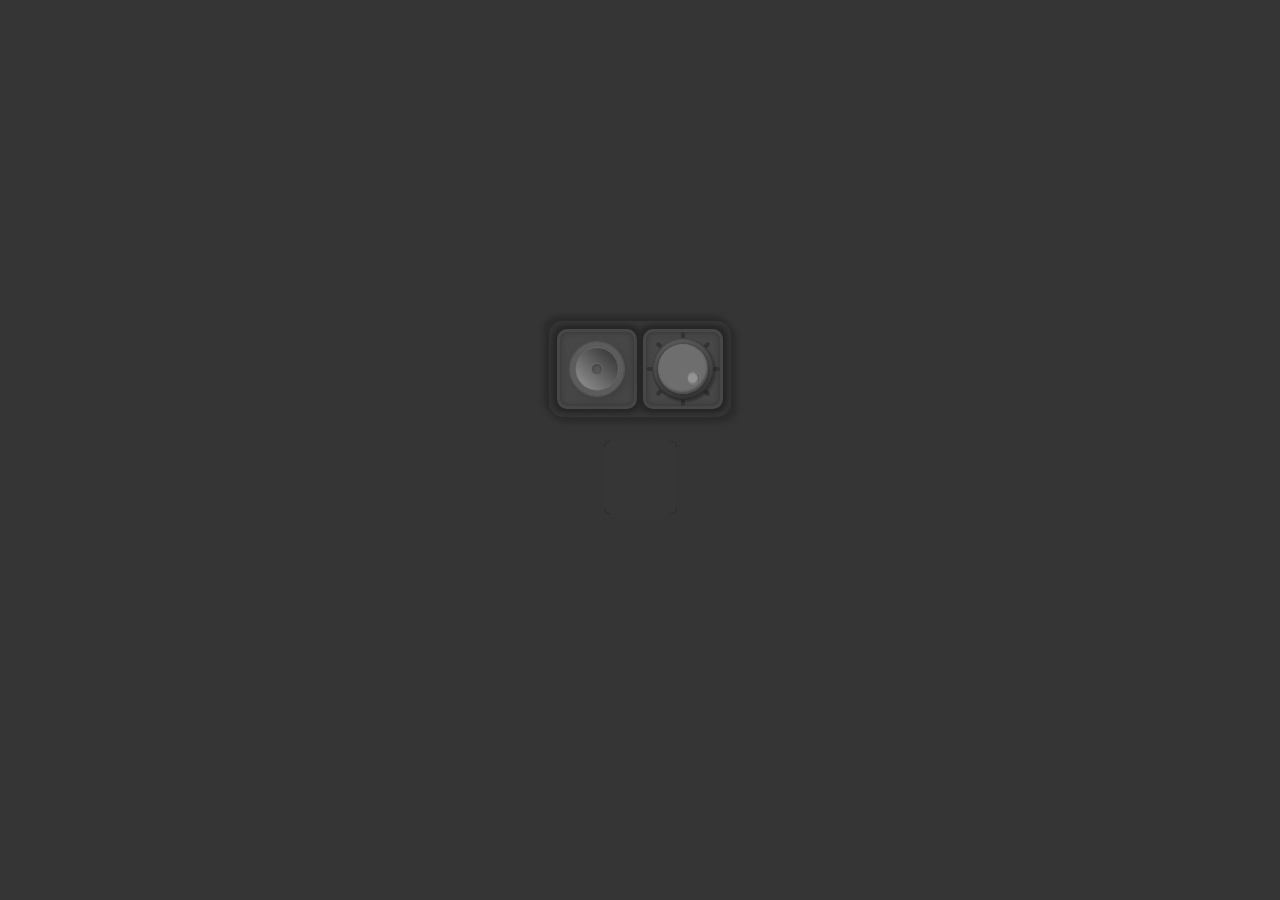
==== commit 8b422375: "added toggle button" ====
--- a/keypanel/index.html
+++ b/keypanel/index.html
@@ -14,7 +14,7 @@
 
         <!-- https://medium.com/@wicar/skeuomorphism-in-interface-designs-1ac4574c22e1 -->
 
-        <form data-form="keypanel">
+        <form data-form="keypanel main">
             
             <fieldset data-type="keywrap checkbox">
                 <label>
@@ -51,50 +51,17 @@
                 </div>
             </section>
 
-            <section data-form="switch">
-                <fieldset data-type="switch">
+            <section data-form="keypanel toggle">
+                <fieldset data-type="keywrap toggle">
                     <label>
-                        <input type="checkbox" name="activate_btn">
-
-                        <div data-type="switch">
-                            <div>
-                                <div></div>
-                            </div>
-                            <div>
-                                <div></div>
-                            </div>
-                        </div>
-                    </label>
-                </fieldset>
-                
-                <fieldset data-type="switch">
-                    <label>
-                        <input type="checkbox" name="color_btn">
-
-                        <div data-type="switch">
-                            <div>
-                                <div></div>
-                            </div>
-                            <div>
-                                <div></div>
-                            </div>
+                        <div>
+                            <input type="checkbox" name="check">
+                            <div></div>
                         </div>
                     </label>
                 </fieldset>
             </section>
 
-            <!-- <section data-form="keypanel">
-                <fieldset data-type="keywrap flip">
-                    <label>
-                        <input type="checkbox" name="activate_btn" required>
-                        <div>
-                            <div>
-                                <span></span>
-                            </div>
-                        </div>
-                    </label>
-                </fieldset>
-            </section> -->
         </form>
         
     </main>
--- a/keypanel/style.css
+++ b/keypanel/style.css
@@ -18,7 +18,7 @@
   #CSS VARIABLES
 ============================================================================= */
 :root {
-
+  --background-color: #353535;
 }
 
 /* =============================================================================
@@ -56,7 +56,8 @@
     -webkit-font-smoothing: antialiased;
     -moz-osx-font-smoothing: grayscale;
 
-    background: #e5e5e5;
+    background: var(--background-color);
+    /* background: #e5e5e5; */
 }
 
 /* =============================================================================
@@ -86,7 +87,7 @@
   display: flex;
   gap: 6px;
 
-  padding: 6px;
+  padding: 8px;
   border-radius: 14px;
 
   width: min-content;
@@ -98,8 +99,10 @@
     overflow: hidden;
 
     background-color: #353535;
-    box-shadow: 0px 0px 5px 0px rgb(0 0 0 / 25%) inset, 
-                3px 3px 6px 0px rgb(195, 195, 195);
+    box-shadow: 4px 4px 4px 2px hsl(0deg 0% 15% / 60%), 
+    -4px -4px 4px 2px hsl(0deg 0% 15% / 60%);
+    /* box-shadow: 0px 0px 5px 0px rgb(0 0 0 / 25%) inset, 
+                3px 3px 6px 0px rgb(195, 195, 195); */
   }
 
   [data-form="container"] {
@@ -125,6 +128,8 @@
     position: relative;
     width: 80px;
     height: 80px;
+
+    cursor: pointer;
   }
 
   /* Button wrapper */
@@ -136,12 +141,15 @@
 
     padding: 10px;
 
-    background-color: #616161;
+    background-color: hsl(0deg 0% 28%);
+    /* background-color: #616161; */
     border-radius: 10px;
 
-    box-shadow: 0px 0px 5px 1px rgb(73 73 73 / 79%) inset, 
-                3px 3px 2px 2px rgb(29 29 29);
-    border: 3px solid transparent;
+    box-shadow: 0px 0px 5px 1px hsl(0deg 0% 22%) inset, 
+                  0px 0px 4px 4px hsl(0deg 0% 15%);
+    /* box-shadow: 0px 0px 5px 1px rgb(73 73 73 / 79%) inset, 
+                3px 3px 2px 2px rgb(29 29 29); */
+    border: 3px solid hsl(0deg 0% 28%);
     transform: scale(1);
 
     cursor: pointer;
@@ -238,7 +246,7 @@
       display: flex;
       background-color: #808080;
 
-      background: linear-gradient(345deg, #434343, #787878);
+      background: linear-gradient(345deg, hsl(0deg 0% 22%), hsl(0deg 0% 43%));
 
       padding: 6px;
       width: 100%;
@@ -264,7 +272,7 @@
 
       border-radius: 10px;
       
-      background-color: #414141;
+      background-color: hsl(0deg 0% 20%);
     }
 
       [data-type*="knob"] > *:first-of-type > span::before {
@@ -277,7 +285,7 @@
 
         border-radius: 10px;
         width: 4px;
-        background-color: #414141;
+        background-color: hsl(0deg 0% 20%);
 
         height: 100%;
       }
@@ -322,9 +330,9 @@
 
           border-radius: 50%;
 
-          background-color: #848484;
-          box-shadow: 1px 1px 2px 0px rgb(0 0 0 / 43%) inset;
-          border: 1px solid #757575;
+          background-color: hsl(0deg 0% 58%);
+          box-shadow: 1px 1px 2px 0px hsl(0deg 0% 0% / 48%) inset;
+          border: 1px solid hsl(0, 0%, 46%);
         }
 
         [data-type*="knob"] input:checked ~ div > span > span {
@@ -380,8 +388,11 @@
     /* Button clicked */
     [data-type*="checkbox"]:has(input:checked) > label {
       transform: scale(0.97);
-      box-shadow: 0px 0px 5px 1px rgb(73 73 73 / 79%) inset, 
-                  0px 0px 6px 2px rgb(29 29 29);
+      box-shadow: 0px 0px 5px 1px hsl(0deg 0% 22%) inset, 
+                  0px 0px 6px 2px hsl(0deg 0% 15%);
+
+      /* box-shadow: 0px 0px 5px 1px rgb(73 73 73 / 79%) inset, 
+                  0px 0px 6px 2px rgb(29 29 29); */
     }
 
     [data-type*="checkbox"]:has(input:checked) > label {
@@ -409,11 +420,10 @@
       justify-content: center;
 
       border-radius: 50px;
-      border: 5px solid #6e6e6e;
-
-      outline: 1px solid #616161;
-
-      box-shadow: 3px 4px 8px 0px rgba(58, 58, 58, 0.729);
+      border: 5px solid hsl(0deg 0% 36%);
+      outline: 1px solid hsl(0deg 0% 34%);
+      box-shadow: 3px 4px 8px 0px hsl(0deg 0% 23% / 73%);
+
       z-index: 400;
     }
 
@@ -422,11 +432,11 @@
       height: 100%;
 
       border-radius: 50%;
-      border: 1px solid #757575;
-
+      border: 1px solid hsl(0deg 0% 41%);
+    
       padding: 35%;
-
-      background: linear-gradient(45deg, rgb(170 170 170 / 94%), rgb(63 63 63) 80%);
+    
+      background: linear-gradient(45deg, hsl(0deg 0% 61% / 94%), hsl(0deg 0% 26%) 80%);    
     }
 
     [data-type="keywrap checkbox"] input[type="checkbox"] + div > div span {
@@ -464,9 +474,10 @@
 
   padding: 0px;
 
-  background: #e5e5e5;
-  box-shadow: inset 8px 8px 15px rgb(179 179 179 / 65%), 
-              inset -8px -8px 15px rgb(255 255 255 / 80%);
+  box-shadow: inset 20px 20px 23px hsl(0deg 0% 17%), 
+              inset -20px -20px 23px hsl(0deg 0% 25%);
+  /* box-shadow: inset 8px 8px 15px rgb(179 179 179 / 65%), 
+              inset -8px -8px 15px rgb(255 255 255 / 80%); */
   
   transition: all 450ms ease-in-out;
 }
@@ -483,7 +494,7 @@
     border-radius: 7px;
   }
     [data-type="display"] img {
-      opacity: 0;
+      opacity: 100%;
       width: 100%;
       height: 100%;
     }
@@ -499,9 +510,16 @@
       width: 100%;
       height: 100%;
       
-      background-color: #e5e5e5;
+      background-color: hsl(0deg 0% 21%);
+      mix-blend-mode: normal;
+    }
+
+    form:has([data-type="display"]):has([data-type*="toggle"] input:checked) > [data-type="display"] img {
+      /* opacity: 100%; */
+    }
+    form:has([data-type="display"]):has([data-type*="toggle"] input:checked) > [data-type="display"] span {
       /* background-color: blue; */
-      /* mix-blend-mode: lighten; */
+      mix-blend-mode: lighten;
     }
 
   form[data-form*="keypanel"]:valid + form[data-form="container"] > [data-type="display"] {
@@ -534,13 +552,17 @@
     transform: scale(.1);
   }
 
-form[data-form*="keypanel"]:has([data-type="keywrap checkbox"] input:checked):has([data-type*="knob"] input:checked) + form[data-form="container"] > [data-form*="keypanel"] {
-  animation: widthAnimation2 400ms forwards 1.5s;
-}
-
-form[data-form*="keypanel"]:has([data-type*="knob"] input:not(:checked)) + form[data-form="container"] > [data-form*="keypanel"],
-form[data-form*="keypanel"]:has([data-type="keywrap checkbox"] input:not(:checked)) + form[data-form="container"] > [data-form*="keypanel"] {
-  animation: widthAnimation2Undo 400ms forwards reverse 1.5s;
+form[data-form="keypanel main"]:has([data-type="keywrap checkbox"] input:checked):has([data-type*="knob"] input:checked) + form[data-form="container"] > [data-form*="keypanel"] {
+  animation: widthAnimation2 400ms forwards 1.5s, 
+            scaleAnimation 450ms forwards 1.5s, 
+            revealShadow 450ms forwards 1.5s;
+}
+
+form[data-form="keypanel main"]:has([data-type*="knob"] input:not(:checked)) + form[data-form="container"] > [data-form*="keypanel"],
+form[data-form="keypanel main"]:has([data-type="keywrap checkbox"] input:not(:checked)) + form[data-form="container"] > [data-form*="keypanel"] {
+  animation: widthAnimation2Undo 400ms forwards reverse 1.5s, 
+            scaleUndoAnimation 450ms forwards, 
+            hideShadow 450ms forwards;
 }
 
 @keyframes widthAnimation2 {
@@ -550,7 +572,7 @@
 
   100%{
     opacity: 100%;
-    width: calc(80px + 12px);
+    width: calc(50 + 12px);
   }
 }
 @keyframes widthAnimation2Undo {
@@ -560,110 +582,74 @@
 
   100%{
     opacity: 100%;
-    width: calc(80px + 12px);
-  }
-}
-
-form[data-form*="keypanel"]:has([data-type="keywrap checkbox"] input:checked):has([data-type*="knob"] input:checked) + form[data-form="container"] > [data-form*="keypanel"] {
-  animation: scaleAnimation 450ms forwards 1.5s, revealShadow 450ms forwards 1.5s;
-}
-
-form[data-form*="keypanel"]:has([data-type*="knob"] input:not(:checked)) + form[data-form="container"] > [data-form*="keypanel"],
-form[data-form*="keypanel"]:has([data-type="keywrap checkbox"] input:not(:checked)) + form[data-form="container"] > [data-form*="keypanel"] {
-  animation: scaleUndoAnimation 450ms forwards, hideShadow 450ms forwards;
+    width: calc(50 + 12px);
+  }
 }
 /* =============================================================================
   #TOGGLE
 ============================================================================= */
-[data-form="switch"] {
-  width: min-content;
-    height: 120px;
-    display: flex;
-    padding: 8px;
-    background-color: #353535;
-    gap: 6px;
-}
-
-
-[data-type="switch"] {
-  position: relative;
+[data-form="keypanel toggle"] {
+  border-radius: 10px;
+}
+
+[data-type="keywrap toggle"] > *:first-of-type {
+    border: none;
+    box-shadow: none;
+    background: none;
+    padding: 0;
+}
+
+[data-type="keywrap toggle"] {
+  height: 25px;
+  width: 50px;
+}
+
+[data-type="keywrap toggle"]::before {
+  display: none;
+}
+
+/* the toggle */
+[data-type*="toggle"] label > div {
+  display: block;
+  
+  width: 100%;
   height: 100%;
-  width: 100%;
-  background-color: #fff;
-  border-radius: inherit;
-  cursor: pointer;
-  min-width: 60px;
-}
-
-  [data-type="switch"] > div:first-of-type {
-    position: absolute;
-    left: 0;
-    top: 0;
-    
-    height: 50%;
-    width: 100%;
-    
-    background-color: #efefef;
-    box-shadow: inset 0 0 6px rgb(0 0 0 / 5%), inset 0 0 24px rgb(0 0 0 / 3%), inset -16px -16px 36px rgb(0 0 0 / 10%);
-    
-    transition: background 0.25s ease, box-shadow 0.25s ease;
-    z-index: 2;
-  }
-
-    [data-type="switch"] > div:first-of-type > div {
-      height: 10px;
-      
-      background-color: #fff;
-      transition: height 0.25s ease;
-    }
-
-  [data-type="switch"] > div:last-of-type {
-    position: absolute;
-    left: 0;
-    top: 50%;
-    
-    height: 50%;
-    width: 100%;
-    
-    background-color: #fff;
-    box-shadow: inset 0 0 3px rgb(0 0 0 / 10%), inset 0 0 12px rgb(0 0 0 / 5%);
-    
-    transition: background 0.25s ease, box-shadow 0.25s ease;
-    z-index: 2;
-  }
-
-    [data-type="switch"] > div:last-of-type > div  {
-      position: absolute;
-      bottom: 0;
-      
-      height: 0px;
-      width: 100%;
-      
-      background-color: #fff;
-      box-shadow: inset 0 0 3px rgb(0 0 0 / 10%), inset 0 0 12px rgb(0 0 0 / 5%);
-      
-      transition: height 0.25s ease;
-    }
-
-  input:checked ~ [data-type="switch"] > div:last-of-type {
-      background-color: #efefef;
-      box-shadow: inset 0 0 6px rgb(0 0 0 / 5%), inset 0 0 24px rgb(0 0 0 / 3%), inset -16px -16px 36px rgb(0 0 0 / 10%);
-    }
-
-    input:checked ~ [data-type="switch"] > div:last-of-type > div {
-      height: 10px;
-    }
-
-    input:checked ~ [data-type="switch"] > div:first-of-type {
-      box-shadow: inset 0 0 3px rgb(0 0 0 / 10%), inset 0 0 12px rgb(0 0 0 / 5%);
-      background-color: #fff;
-    }
-
-    input:checked ~ [data-type="switch"] > div:first-of-type > div {
-      height: 0px;
-    }
-
-
+
+  overflow: hidden;
+
+  border-radius: 33px;
+  background: #353535;
+  box-shadow: -5px -5px 13px 0px rgb(0 0 0 / 30%) inset, 
+              5px 5px 13px rgb(0 0 0 / 30%) inset
+}
+
+[data-type*="toggle"] label > div > div {
+  height: 100%;
+  width: 200%;
+  /* width: 25px; */
+  background: hsl(0deg 0% 50%);
+  border-radius: 25px;
+  transform: translate3d(-75%, 0, 0);
+  transition: transform 0.4s cubic-bezier(0.85, 0.05, 0.18, 1.35);
+  box-shadow: -8px -4px 8px 0px rgb(0 0 0 / 21%), 
+              8px 4px 12px 0px rgb(0 0 0 / 33%),
+              0px 0px 6px 1px hsl(0deg 0% 20% / 50%) inset;
+}
+
+[data-type*="toggle"] input:checked ~ div {
+  transform: translate3d(25%, 0, 0);
+}
+
+ [data-type*="toggle"]:has(input:focus) > label {
+  border: none;
+    /* border: 3px solid transparent; */
+  }
+
+  /* Tabbing style */
+  [data-type*="toggle"]:has(input:focus-visible) > label {
+    border: none;
+    /* border: 3px solid #949494; */
+  }
 /* =============================================================================
   #ANIMATIONS
 ============================================================================= */
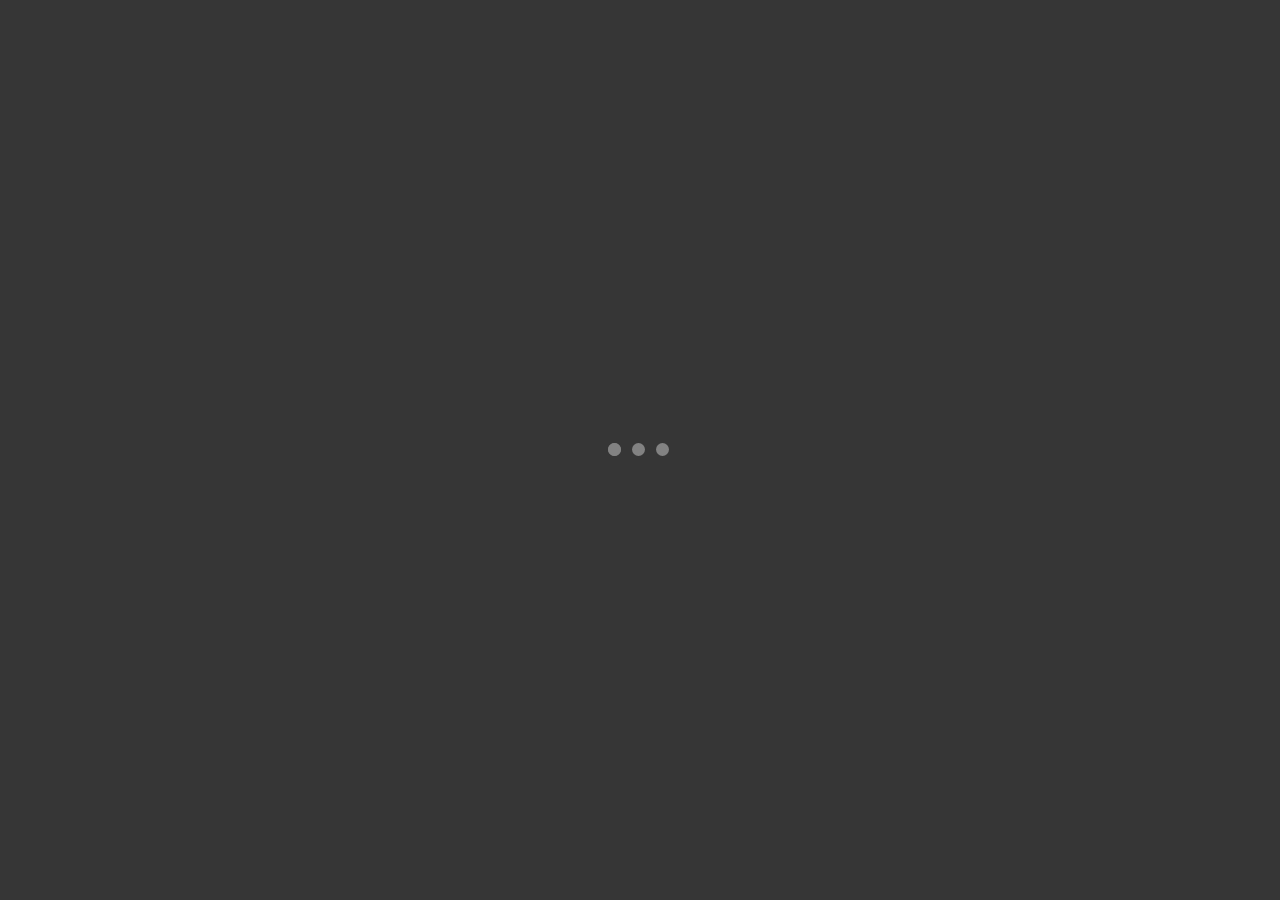
==== commit b0b2f002: "DONE" ====
--- a/keypanel/index.html
+++ b/keypanel/index.html
@@ -12,13 +12,22 @@
 
     <main>
 
-        <!-- https://medium.com/@wicar/skeuomorphism-in-interface-designs-1ac4574c22e1 -->
+
+        <section>
+            <div>
+                <div></div>
+                <div></div>
+                <div></div>
+                <div></div>
+            </div>
+        </section>
+
 
         <form data-form="keypanel main">
             
             <fieldset data-type="keywrap checkbox">
                 <label>
-                    <input type="checkbox" name="power_btn" required>
+                    <input type="checkbox" name="power_btn" autocomplete="off" required>
                     <div>
                         <div>
                             <span></span>
@@ -29,7 +38,7 @@
             
             <fieldset data-type="keywrap knob">
                 <label>
-                    <input type="checkbox" name="resize_btn">
+                    <input type="checkbox" name="resize_btn" autocomplete="off">
 
                     <span></span>
                     <span></span>
@@ -48,16 +57,29 @@
                 <div>
                     <span></span>
                     <img src="./assets/bongo-cat.gif" alt="">
+                    <img src="./assets/bongo-cat-white_mode.gif" alt="">
                 </div>
             </section>
 
             <section data-form="keypanel toggle">
-                <fieldset data-type="keywrap toggle">
+                <fieldset data-type="keywrap toggle toggle-display">
                     <label>
                         <div>
-                            <input type="checkbox" name="check">
+                            <input type="checkbox" name="display_gif" autocomplete="off" required>
                             <div></div>
                         </div>
+
+                        <span>Kitty</span>
+                    </label>
+                </fieldset>
+                <fieldset data-type="keywrap toggle toggle-color">
+                    <label>
+                        <div>
+                            <input type="checkbox" name="change_color"  autocomplete="off" required>
+                            <div></div>
+                        </div>
+
+                        <span>???</span>
                     </label>
                 </fieldset>
             </section>
--- a/keypanel/style.css
+++ b/keypanel/style.css
@@ -18,7 +18,7 @@
   #CSS VARIABLES
 ============================================================================= */
 :root {
-  --background-color: #353535;
+  --background-color: hsl(0deg 0% 21%);
 }
 
 /* =============================================================================
@@ -48,17 +48,74 @@
     min-height: 100vh;
     min-height: -webkit-fill-available;
 
+    font-family: monospace;
     /* font-family: var(--default-font);
     font-size: var(--mobile-font-size-px); font-size: var(--mobile-font-size-rem); */
     color: var(--text-color);
-    line-height: 1.6;
+    line-height: 1.1;
   
     -webkit-font-smoothing: antialiased;
     -moz-osx-font-smoothing: grayscale;
 
-    background: var(--background-color);
+    background-color: var(--background-color);
+    transition: background-color 0.4s ease-in-out;
     /* background: #e5e5e5; */
 }
+
+body:has([data-type*="toggle-color"] input:checked) {
+  --background-color: hsl(0, 0%, 90%);
+}
+
+body:has([data-type*="toggle-color"] input:checked) [data-form*="keypanel"] {
+  box-shadow: none;
+}
+
+body:has([data-type*="toggle-color"] input:checked) [data-type="display"] {
+  box-shadow: inset 8px 8px 15px rgb(179 179 179 / 65%), 
+            inset -8px -8px 15px rgb(255 255 255 / 80%);
+}
+
+body:has([data-type*="toggle-color"] input:checked):has(form[data-form="keypanel main"] [data-type*="knob"] input:checked) [data-type="display"] {
+  height: 120px;
+}
+
+body:has(form[data-form*="main"]:valid):has(form[data-form="container"]:valid):has(form[data-form="keypanel main"] [data-type*="knob"] input:checked) [data-type="display"] img:first-of-type {
+  opacity: 0%;
+}
+
+body:has(form[data-form*="main"]:valid):has(form[data-form="container"]:valid):has(form[data-form="keypanel main"] [data-type*="knob"] input:checked) [data-type="display"] img:last-of-type {
+  opacity: 100%;
+  z-index: 550;
+}
+
+body:has(form[data-form*="main"]:valid):has([data-type*="toggle-display"] input:checked):has([data-type*="toggle-color"] input:checked):has(form[data-form="keypanel main"] [data-type*="knob"] input:checked) [data-type="display"] span {
+  background-color: #fefafe;
+}
+
+@media (prefers-reduced-motion: no-preference) {
+  body:has(form[data-form*="main"]:valid):has(form[data-form="container"]:valid):has(form[data-form="keypanel main"] [data-type*="knob"] input:checked) main {
+      animation: shake 200ms ease-in-out infinite;
+  }
+
+  @keyframes shake {
+      0% {
+          transform: translateY(0);
+      }
+      25% {
+          transform: translateY(16px);
+      }
+      50% {
+          transform: translateY(-16px);
+      }
+      75% {
+          transform: translateY(16px);
+      }
+      100% {
+          transform: translateY(0);
+      }
+  }
+}
+
 
 /* =============================================================================
   #TYPOGRAPHY
@@ -79,6 +136,98 @@
   align-items: center;
 }
 
+
+main > section {
+  position: fixed;
+  inset: 0;
+
+  display: flex;
+  align-items: center;
+  justify-content: center;
+
+  background-color: var(--background-color);
+  z-index: 1000;
+
+  pointer-events: none;
+
+  animation: hideLoader .6s ease-in-out forwards 1.5s;
+}
+
+/* SOURCE: https://loading.io/css/ */
+main > section > div {
+  display: inline-block;
+  position: relative;
+  width: 80px;
+  height: 80px;
+}
+
+main > section > div > div {
+  position: absolute;
+  top: 33px;
+  width: 13px;
+  height: 13px;
+  border-radius: 50%;
+  background: hsl(0deg 0% 51%);
+  animation-timing-function: cubic-bezier(0, 1, 1, 0);
+}
+
+main > section > div > div:nth-child(1) {
+  left: 8px;
+  animation: lds-ellipsis1 0.6s infinite;
+}
+main > section > div > div:nth-child(2) {
+  left: 8px;
+  animation: lds-ellipsis2 0.6s infinite;
+}
+main > section > div > div:nth-child(3) {
+  left: 32px;
+  animation: lds-ellipsis2 0.6s infinite;
+}
+main > section > div > div:nth-child(4) {
+  left: 56px;
+  animation: lds-ellipsis3 0.6s infinite;
+}
+
+@keyframes lds-ellipsis1 {
+  0% {
+    transform: scale(0);
+  }
+  100% {
+    transform: scale(1);
+  }
+}
+@keyframes lds-ellipsis3 {
+  0% {
+    transform: scale(1);
+  }
+  100% {
+    transform: scale(0);
+  }
+}
+@keyframes lds-ellipsis2 {
+  0% {
+    transform: translate(0, 0);
+  }
+  100% {
+    transform: translate(24px, 0);
+  }
+}
+
+@keyframes hideLoader {
+
+    0% {
+      opacity: 100%;
+    }
+
+    90% {
+      opacity: 0;
+    }
+  
+    100% {
+      display: none;
+      opacity: 0%;
+    }
+}
 /* =============================================================================
   #FORM
 ============================================================================= */
@@ -101,6 +250,7 @@
     background-color: #353535;
     box-shadow: 4px 4px 4px 2px hsl(0deg 0% 15% / 60%), 
     -4px -4px 4px 2px hsl(0deg 0% 15% / 60%);
+      transition: box-shadow 0.4s ease-in-out;
     /* box-shadow: 0px 0px 5px 0px rgb(0 0 0 / 25%) inset, 
                 3px 3px 6px 0px rgb(195, 195, 195); */
   }
@@ -109,7 +259,7 @@
     flex-direction: column;
     align-items: center;
 
-    gap: 16px;
+    gap: 26px;
   }
 
 form + form, [data-form*="keypanel"] + [data-form*="keypanel"] {
@@ -479,7 +629,7 @@
   /* box-shadow: inset 8px 8px 15px rgb(179 179 179 / 65%), 
               inset -8px -8px 15px rgb(255 255 255 / 80%); */
   
-  transition: all 450ms ease-in-out;
+  transition: padding 450ms ease-in-out, box-shadow 0.4s ease-in-out, height 0.4s ease-in-out;
 }
 
   [data-type="display"] > div {
@@ -493,10 +643,26 @@
     /* background-color: #353535; */
     border-radius: 7px;
   }
+
     [data-type="display"] img {
-      opacity: 100%;
+      opacity: 0%;
       width: 100%;
       height: 100%;
+    }
+
+    [data-type="display"] img:first-of-type {
+        position: relative;
+        z-index: 100;
+    }
+
+    [data-type="display"] img:last-of-type {
+        opacity: 0%;
+        position: absolute;
+        top: 50%;
+        left: 50%;
+        width: auto;
+        height: 156px;
+        transform: translate(-50%, -50%);
     }
 
     [data-type="display"] span {
@@ -510,17 +676,21 @@
       width: 100%;
       height: 100%;
       
-      background-color: hsl(0deg 0% 21%);
+      background-color: var(--background-color);
       mix-blend-mode: normal;
-    }
-
-    form:has([data-type="display"]):has([data-type*="toggle"] input:checked) > [data-type="display"] img {
-      /* opacity: 100%; */
-    }
-    form:has([data-type="display"]):has([data-type*="toggle"] input:checked) > [data-type="display"] span {
-      /* background-color: blue; */
+
+      transition: all 0.4s ease-in-out;
+      z-index: 500;
+    }
+
+    form[data-form="keypanel main"]:has([data-type="keywrap checkbox"] input:checked):has([data-type*="knob"] input:checked) + form:has([data-type="display"]):has([data-type*="toggle-display"] input:checked) > [data-type="display"] span {
       mix-blend-mode: lighten;
     }
+
+    form[data-form="keypanel main"]:has([data-type="keywrap checkbox"] input:checked):has([data-type*="knob"] input:checked) + form:has([data-type="display"]):has([data-type*="toggle-display"] input:checked) > [data-type="display"] img:first-of-type {
+      opacity: 100%;
+    }
+
 
   form[data-form*="keypanel"]:valid + form[data-form="container"] > [data-type="display"] {
     padding: 8px;
@@ -553,9 +723,9 @@
   }
 
 form[data-form="keypanel main"]:has([data-type="keywrap checkbox"] input:checked):has([data-type*="knob"] input:checked) + form[data-form="container"] > [data-form*="keypanel"] {
-  animation: widthAnimation2 400ms forwards 1.5s, 
-            scaleAnimation 450ms forwards 1.5s, 
-            revealShadow 450ms forwards 1.5s;
+  animation: widthAnimation2 400ms forwards 1.35s, 
+            scaleAnimation 450ms forwards 1.35s, 
+            revealShadow 450ms forwards 1.35s;
 }
 
 form[data-form="keypanel main"]:has([data-type*="knob"] input:not(:checked)) + form[data-form="container"] > [data-form*="keypanel"],
@@ -588,24 +758,39 @@
 /* =============================================================================
   #TOGGLE
 ============================================================================= */
-[data-form="keypanel toggle"] {
+[data-form*="toggle"] {
   border-radius: 10px;
-}
-
-[data-type="keywrap toggle"] > *:first-of-type {
-    border: none;
-    box-shadow: none;
-    background: none;
-    padding: 0;
-}
-
-[data-type="keywrap toggle"] {
-  height: 25px;
-  width: 50px;
-}
-
-[data-type="keywrap toggle"]::before {
+  width: 100%;
+  justify-content: center;
+}
+
+[data-type*="toggle"] {
+    height: 55px;
+    width: 50%;
+}
+
+[data-type*="toggle"]::before {
   display: none;
+}
+
+[data-type*="toggle"] label {
+  padding-bottom: 20px!important;
+}
+
+[data-type*="toggle"] label > span {
+  position: absolute;
+  left: 0;
+  right: 0;
+  bottom: 5px;
+
+  text-align: center;
+  color: hsl(0deg 0% 15%);
+  text-transform: uppercase;
+  font-size: 10px; font-size: 1.0rem;
+  font-weight: 700;
+
+  transition: color 0.4s ease-in-out;
+
 }
 
 /* the toggle */
@@ -620,7 +805,8 @@
   border-radius: 33px;
   background: #353535;
   box-shadow: -5px -5px 13px 0px rgb(0 0 0 / 30%) inset, 
-              5px 5px 13px rgb(0 0 0 / 30%) inset
+              5px 5px 13px rgb(0 0 0 / 30%) inset;
+  transition: background-color 0.4s cubic-bezier(0.85, 0.05, 0.18, 1.35);
 }
 
 [data-type*="toggle"] label > div > div {
@@ -640,16 +826,24 @@
   transform: translate3d(25%, 0, 0);
 }
 
- [data-type*="toggle"]:has(input:focus) > label {
-  border: none;
-    /* border: 3px solid transparent; */
-  }
-
-  /* Tabbing style */
-  [data-type*="toggle"]:has(input:focus-visible) > label {
-    border: none;
-    /* border: 3px solid #949494; */
-  }
+[data-type*="toggle"]:has( input:checked) label > div {
+  background-color: #03ff55;
+
+  box-shadow: 0px 0px 4px 1px #01ff56, 
+              -5px -5px 13px 0px rgb(0 0 0 / 30%) inset, 
+              5px 5px 13px rgb(0 0 0 / 30%) inset;
+}
+
+[data-type*="toggle"]:has( input:checked) label > div > div {
+  background: hsl(0deg 0% 100%);
+  box-shadow: -8px -4px 8px 0px hsl(140deg 100% 35%), 8px 4px 12px 0px hsl(140deg 100% 35%), 0px 0px 6px 1px hsl(140deg 100% 41%) inset;
+}
+
+[data-type*="toggle"]:has(input:checked) label > span {
+  color: #03ff55;
+  text-shadow: 0px 0px 1px #03ff55;
+}
+
 /* =============================================================================
   #ANIMATIONS
 ============================================================================= */
